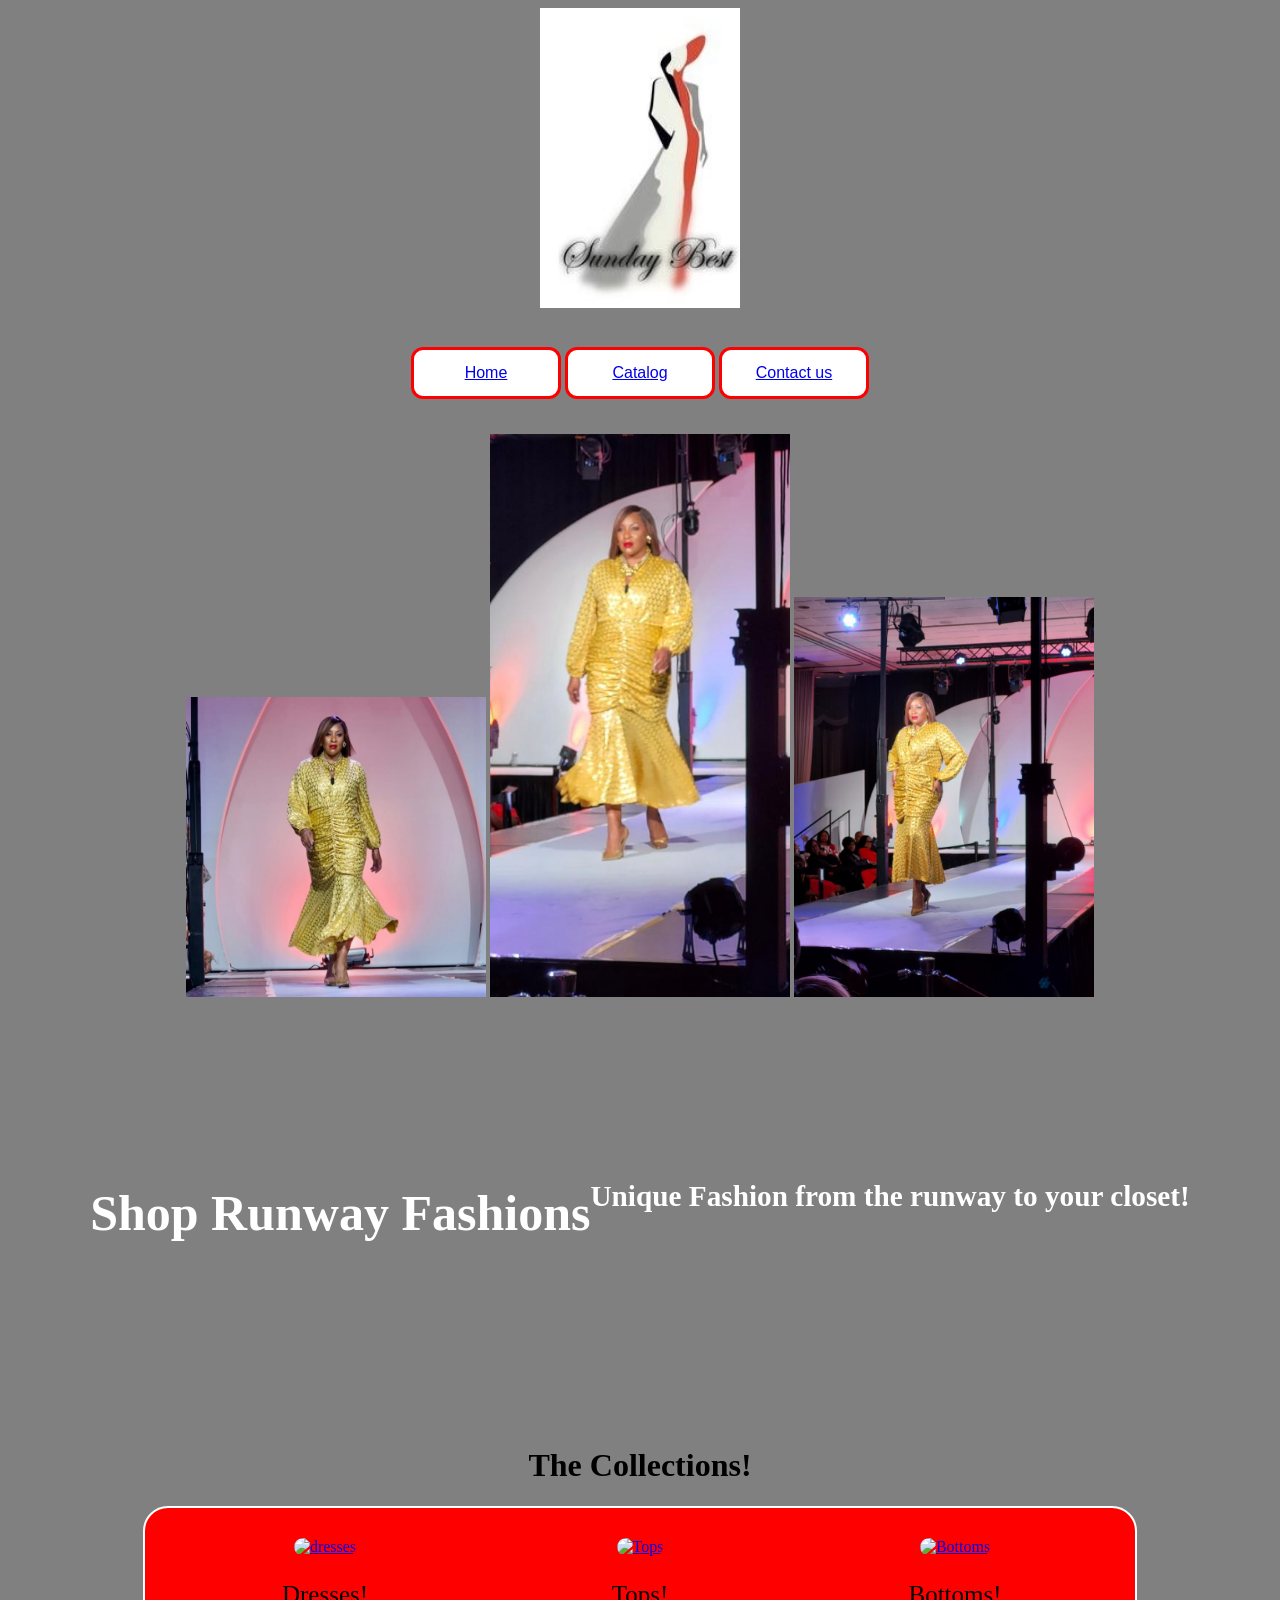
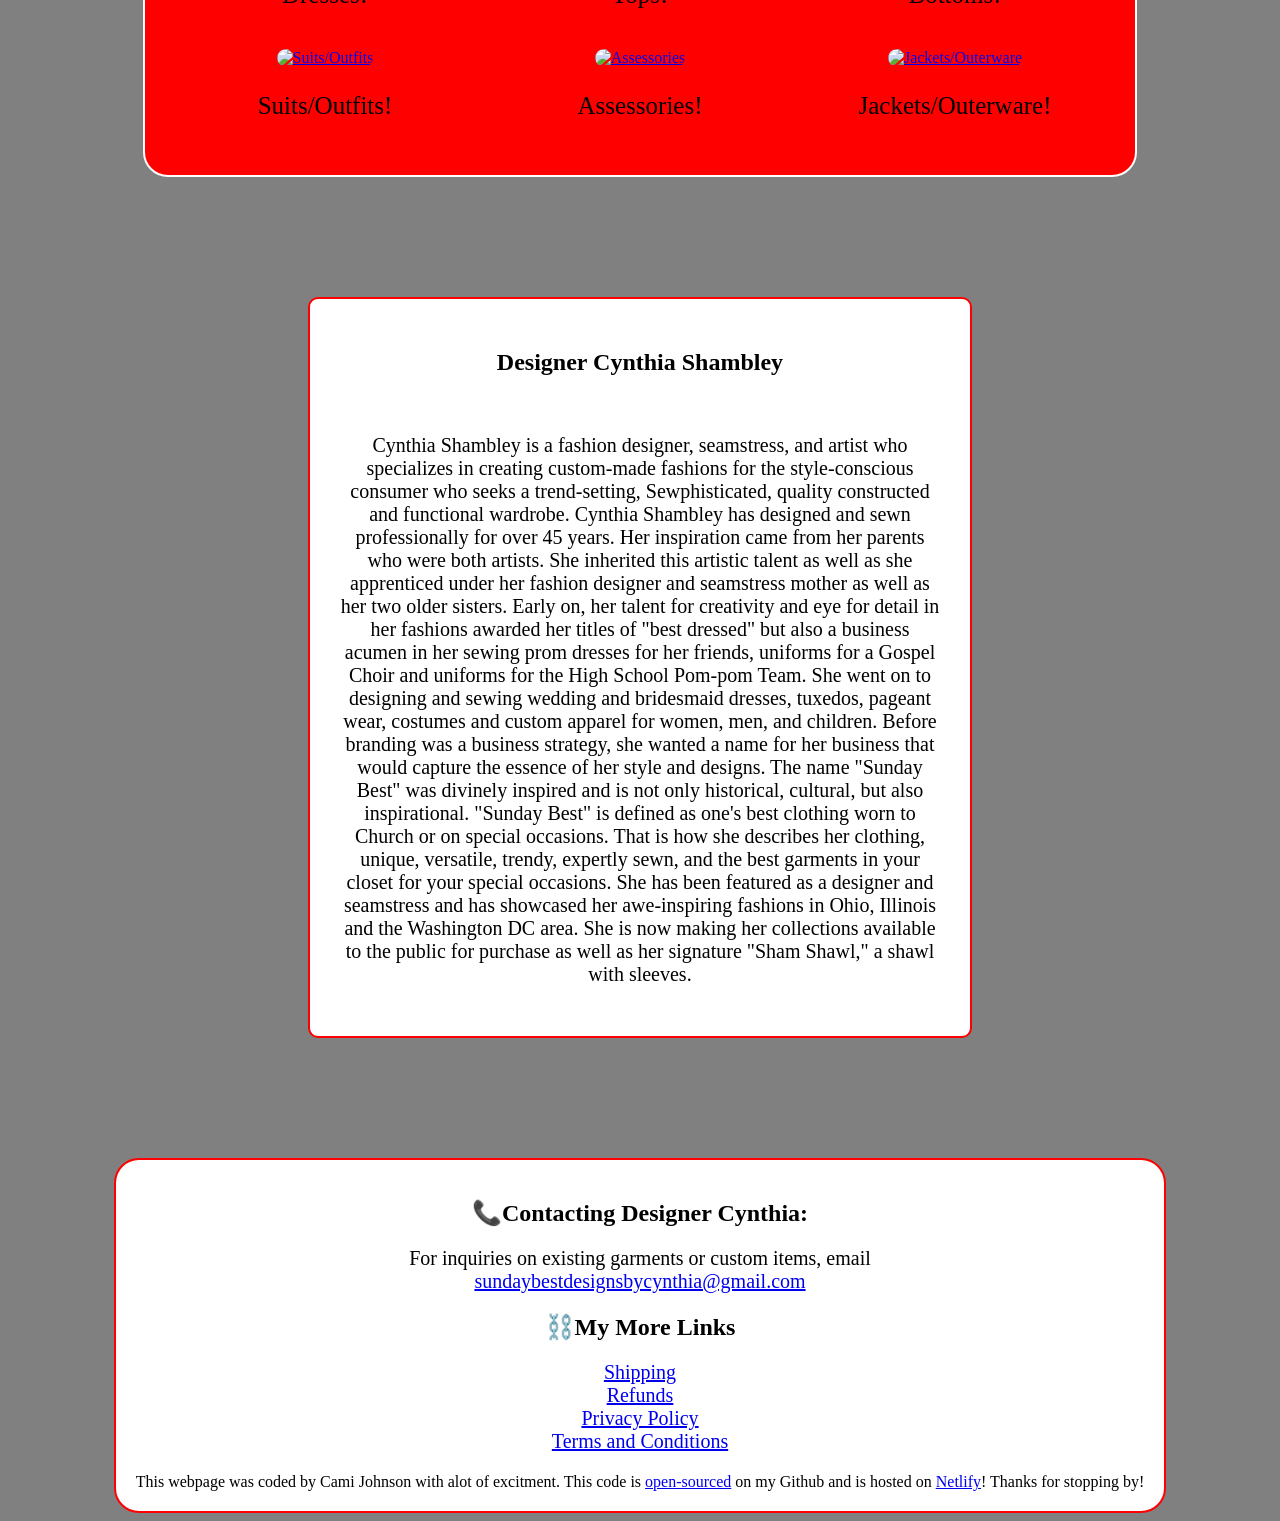
==== index.html @ 49f73963 "added the logo" ====
<!DOCTYPE html>
<html lang="en">
  <head>
    <meta charset="UTF-8" />
    <meta name="viewport" content="width=device-width, initial-scale=1.0" />
    <link rel="stylesheet" href="style.css" />
    <title>Sundaybest-Designs</title>
  </head>

  <body>
    <div class="sundaybest-logo">
      <img
        src="images/moms_logo.v2_180x.avif"
        width="200"
        height="300"
        alt=""
      />
    </div>

    <div class="navigation-links">
      <span>
        <button>
          <a href="index.html"> Home </a>
        </button>
      </span>
      <span>
        <button>
          <a href="catalog.html"> Catalog </a>
        </button>
      </span>
      <span>
        <button>
          <a href="contact.html"> Contact us </a>
        </button>
      </span>
    </div>

    <div class="runway-model-banner">
      <span>
        <img src="images/model strunt.jpg" width="300" alt="" />
      </span>

      <span>
        <img src="images/model walk.jpg" width="300" alt="" />
      </span>

      <span>
        <img src="images/model pose.jpg" width="300" alt="" />
      </span>
    </div>

    <div class="spinner-animation">
      <div class="title-container">
        <h1>Shop Runway Fashions</h1>
        <h3>Unique Fashion from the runway to your closet!</h3>
      </div>
    </div>

    <h1>The Collections!</h1>
    <div class="collection-grid">
      <div>
        <a
          href="https://sundaybest-designs.com/collections/dresses"
          target="_blank"
        >
          <img
            class="dresses-photo"
            src="https://lh5.googleusercontent.com/vrlHdArKuoJOw4sLBRyLbAcJvaoRGS1hWgCiaDA17js2snJZBH1ZKiAZssds6WNr0CrgW-sQWpG9-AQIL3qf0Y1-VuJG9tPrJAR0jM7iLiAJVho3f1tWhP54C5SMD5dGL0KS3aN6v5KUyizzpA?odnHeight=117&odnWidth=117&odnBg=FFFFFF"
            alt="dresses"
          />
        </a>
        <p>Dresses!</p>
      </div>

      <div>
        <a
          href="https://sundaybest-designs.com/collections/tops"
          target="_blank"
        >
          <img
            class="tops-photo"
            src="https://lh7-rt.googleusercontent.com/docsz/AD_4nXeapt3f8KxnonX0jPwqp5jLEX0QTqxjPG6VAtZYmKfZz-yvkYqZhVYXFcKB7X4j-Zl5PEkNfISlCO0DOfP2mu6eOTLtEShnIFRElZ5qwg94P5HnZxbD4YpJxO6UHXPrt5eBA-BCzG076aMMemySBs7HmBkG?key=wtYAWJNlfLqWseh4dhG8wA"
            alt="Tops"
          />
        </a>
        <p>Tops!</p>
      </div>

      <div>
        <a
          href="https://sundaybest-designs.com/collections/bottoms"
          target="_blank"
        >
          <img
            class="buttoms-photo"
            src="https://img-s-msn-com.akamaized.net/tenant/amp/entityid/AA1PSq1R.img?w=800&h=415&q=60&m=2&f=jpg"
            alt="Bottoms"
          />
        </a>
        <p>Bottoms!</p>
      </div>

      <div>
        <a
          href="https://sundaybest-designs.com/collections/suits"
          target="_blank"
        >
          <img
            class="outfits-photo"
            src="https://lh7-rt.googleusercontent.com/docsz/AD_4nXc7kT2COENiyrT2JAec8CfWhVinVBXoWGS6KaUpYrpblBunziwR6IQxjMLYueoGrEqV2CC4vvlkiYWsjKM-l72PykiyX1nvUvV0dvYhzYDGuakPgNLlYC8BL1AQmaRehnSjZZFJ?key=fTWGLK-3QX4T9ZIPXeoIpWJQ"
            alt="Suits/Outfits"
          />
        </a>
        <p>Suits/Outfits!</p>
      </div>

      <div>
        <a
          href="https://sundaybest-designs.com/collections/assessories"
          target="_blank"
        >
          <img
            class="assessories-photo"
            src="https://parade.com/.image/c_fill,w_1200,h_900,g_faces:center/MjAzNjk5OTcxMDYzNjIxNDA4/hair-accessories-for-women-over-50-according-to-stylists.jpg"
            alt="Assessories"
          />
        </a>
        <p>Assessories!</p>
      </div>

      <div>
        <a
          href="https://sundaybest-designs.com/collections/jackets-outerwear"
          target="_blank"
        >
          <img
            class="outerware-photo"
            src="https://cdn.sixtyandme.com/wp-content/uploads/2022/12/Classic-French-Terry-Quilted-Jacket.png"
            alt="Jackets/Outerware"
          />
        </a>
        <p>Jackets/Outerware!</p>
      </div>
    </div>

    <div class="intro-message">
      <div class="container">
        <h2 class="brief-discription">Designer Cynthia Shambley</h2>
        <img
          src="https://sundaybest-designs.com/cdn/shop/files/IMG_0223_540x.JPG?v=1615925984"
          alt=""
        />

        <p>
          Cynthia Shambley is a fashion designer, seamstress, and artist who
          specializes in creating custom-made fashions for the style-conscious
          consumer who seeks a trend-setting, Sewphisticated, quality
          constructed and functional wardrobe. Cynthia Shambley has designed and
          sewn professionally for over 45 years. Her inspiration came from her
          parents who were both artists. She inherited this artistic talent as
          well as she apprenticed under her fashion designer and seamstress
          mother as well as her two older sisters. Early on, her talent for
          creativity and eye for detail in her fashions awarded her titles of
          "best dressed" but also a business acumen in her sewing prom dresses
          for her friends, uniforms for a Gospel Choir and uniforms for the High
          School Pom-pom Team. She went on to designing and sewing wedding and
          bridesmaid dresses, tuxedos, pageant wear, costumes and custom apparel
          for women, men, and children. Before branding was a business strategy,
          she wanted a name for her business that would capture the essence of
          her style and designs. The name "Sunday Best" was divinely inspired
          and is not only historical, cultural, but also inspirational. "Sunday
          Best" is defined as one's best clothing worn to Church or on special
          occasions. That is how she describes her clothing, unique, versatile,
          trendy, expertly sewn, and the best garments in your closet for your
          special occasions. She has been featured as a designer and seamstress
          and has showcased her awe-inspiring fashions in Ohio, Illinois and the
          Washington DC area. She is now making her collections available to the
          public for purchase as well as her signature "Sham Shawl," a shawl
          with sleeves.
        </p>
      </div>
    </div>

    <div class="contact-stuff">
      <h2>📞Contacting Designer Cynthia:</h2>
      <p>
        For inquiries on existing garments or custom items, email

        <br />

        <a href="mailto:sundaybestdesignsbycynthia@gmail.com">
          sundaybestdesignsbycynthia@gmail.com
        </a>
      </p>
      <h2>⛓️My More Links</h2>
      <p>
        <a href="shipping.html" target="_blank"> Shipping </a>
        <br />
        <a
          href="https://sundaybest-designs.com/policies/refund-policy"
          target="_blank"
        >
          Refunds
        </a>
        <br />
        <a
          href="https://sundaybest-designs.com/policies/privacy-policy"
          target="_blank"
        >
          Privacy Policy
        </a>
        <br />
        <a
          href="https://sundaybest-designs.com/policies/terms-of-service"
          target="_blank"
        >
          Terms and Conditions
        </a>
      </p>

      <footer>
        This webpage was coded by Cami Johnson with alot of excitment. This code
        is
        <a href="https://github.com/Cami95" target="_blank">open-sourced</a> on
        my Github and is hosted on
        <a href="https://thetailorsvillage.netlify.app/" target="_blank"
          >Netlify</a
        >! Thanks for stopping by!
      </footer>
    </div>
  </body>
</html>
---- style.css ----
body {
    display: grid;
    place-items: center;
    background: grey;
    
}









.dresses-photo{
    border-radius: 10px;
    transition: all 150ms ease-in-out;
}

.dresses-photo:hover {
    opacity: 0.7;
    
}

.tops-photo{
    border-radius: 10px;
    transition: all 150ms ease-in-out;
}

.tops-photo:hover{
    opacity: 0.7;
    
}

.buttoms-photo{
    border-radius: 10px;
    transition: all 150ms ease-in-out;
}

.buttoms-photo:hover{
    opacity: 0.7;

}

.outfits-photo{
    border-radius: 10px;
    transition: all 150ms ease-in-out;
}

.outfits-photo:hover{
    opacity: 0.7;
}

.assessories-photo{
    border-radius: 10px;
    transition: all 150ms ease-in-out;
}

.assessories-photo:hover{
    opacity: 0.7;
}

.outerware-photo{
    border-radius: 10px;
    transition: all 150ms ease-in-out;
}

.outerware-photo:hover{
    opacity: 0.7;
}

.navigation-links {
    
    padding: 35px;

}




button{
    background-color: white;
    border: 3px solid red;
    border-radius: 12px;
    padding: 14px 24px;
    width: 150px;
    font-size: 16px;

}



.title-container {
     display: flex;
    justify-content: space-evenly;
    background-image: url("https://assets.vogue.com/photos/5f74f7d208fdcc6598c7bb75/master/w_2560%2Cc_limit/_CIK0894.jpg"), url("blob: https: //outlook.live.com/75fb6fba-7d29-4aab-acd1-badf963e0851");
    background-size: cover;
    margin: 120px auto;
    max-width: 2000px;
    border-radius: 10px;
    padding: 30px 60px 30px;
    color: white;
    text-align: center;
    font-size: 25px;
    
}
   

@keyframes spin {
    0% {
        transform: rotate(0deg);
    }
    100% {
        transform: rotate(360deg);
    }
}

.spinner-animation{
    border-radius: 100%;
    animation: spin 1s linear ;
}



.collection-grid {
    display: grid;
    text-align: center;
    background-color: red;
    padding: 30px;
    border: 2px solid white;
    border-radius: 25px;
    grid-template-columns: 300px 300px 300px;
    grid-gap: 15px;
}

h1 {
    text-align: center;
}

.collection-grid img {
    width: 300px;
}

.collection-grid p {
    font-size: 25px;
}



.container {
    text-align: center;
    margin: 120px auto;
    max-width: 600px;
    background-color: white;
    border: 2px solid red;
    border-radius: 10px;
    padding: 30px;
}


p {
    font-size: 20px;
}

.contact-stuff {
    text-align: center;
    background-color: white;
    border: 2px solid red;
    padding: 20px;
    border-radius: 25px;
}

footer {
    text-align: center;
    
}
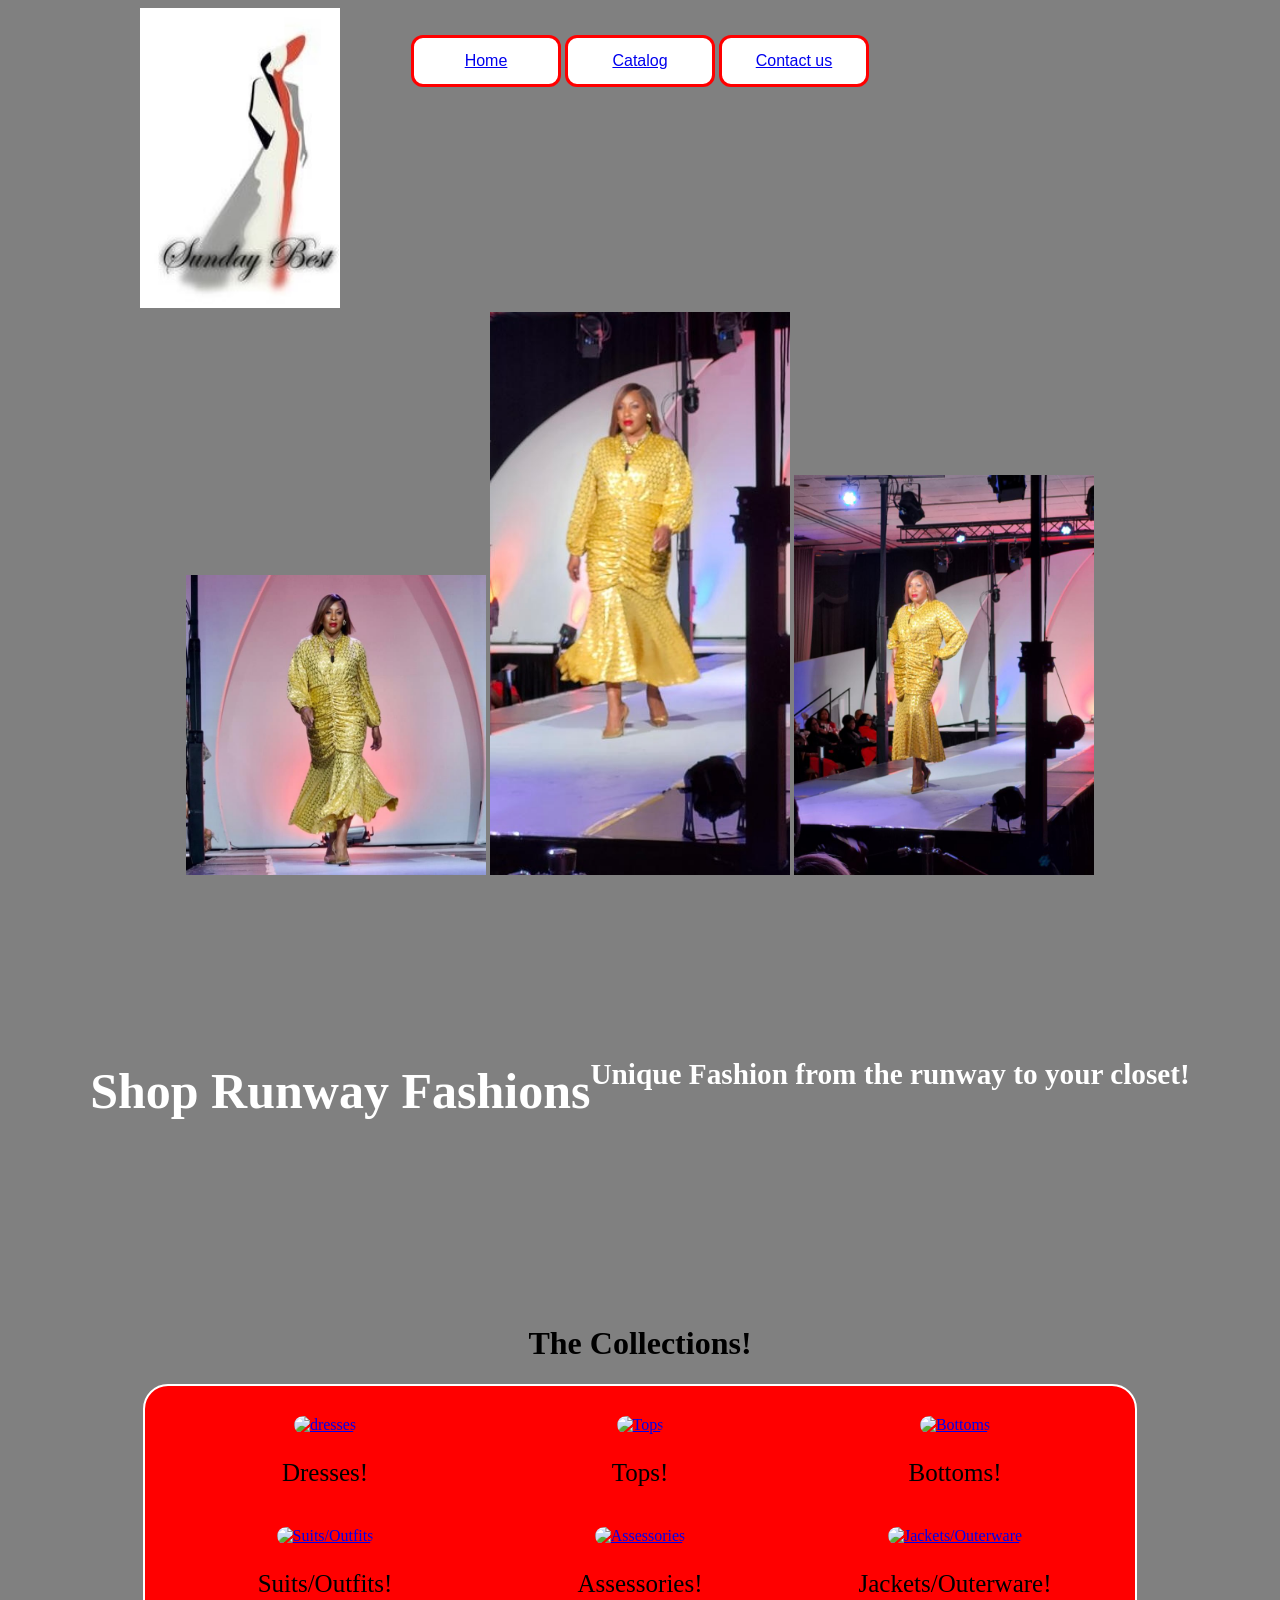
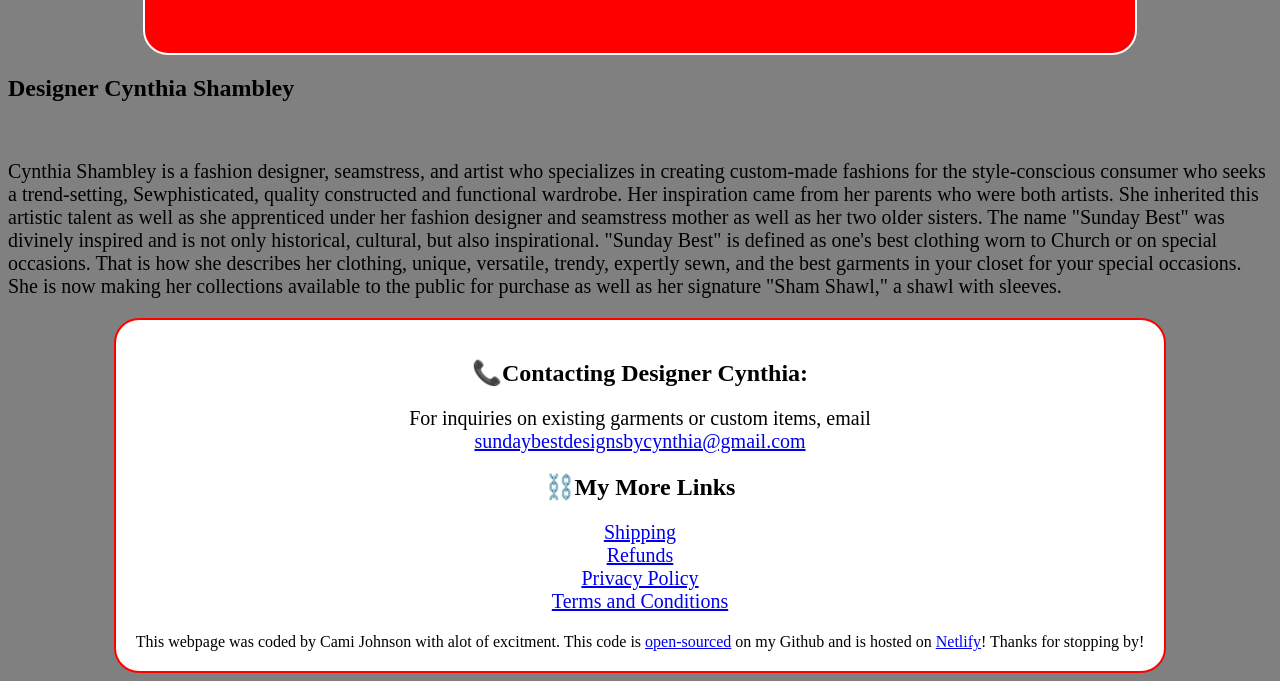
==== commit af9deb49: "updated html and css positioning" ====
--- a/index.html
+++ b/index.html
@@ -143,40 +143,31 @@
       </div>
     </div>
 
-    <div class="intro-message">
-      <div class="container">
-        <h2 class="brief-discription">Designer Cynthia Shambley</h2>
+    <div class="main-bio">
+      <h2 class="brief-discription">Designer Cynthia Shambley</h2>
+      <div>
         <img
           src="https://sundaybest-designs.com/cdn/shop/files/IMG_0223_540x.JPG?v=1615925984"
           alt=""
         />
-
+      </div>
+
+      <div>
         <p>
           Cynthia Shambley is a fashion designer, seamstress, and artist who
           specializes in creating custom-made fashions for the style-conscious
           consumer who seeks a trend-setting, Sewphisticated, quality
-          constructed and functional wardrobe. Cynthia Shambley has designed and
-          sewn professionally for over 45 years. Her inspiration came from her
+          constructed and functional wardrobe. Her inspiration came from her
           parents who were both artists. She inherited this artistic talent as
           well as she apprenticed under her fashion designer and seamstress
-          mother as well as her two older sisters. Early on, her talent for
-          creativity and eye for detail in her fashions awarded her titles of
-          "best dressed" but also a business acumen in her sewing prom dresses
-          for her friends, uniforms for a Gospel Choir and uniforms for the High
-          School Pom-pom Team. She went on to designing and sewing wedding and
-          bridesmaid dresses, tuxedos, pageant wear, costumes and custom apparel
-          for women, men, and children. Before branding was a business strategy,
-          she wanted a name for her business that would capture the essence of
-          her style and designs. The name "Sunday Best" was divinely inspired
-          and is not only historical, cultural, but also inspirational. "Sunday
-          Best" is defined as one's best clothing worn to Church or on special
-          occasions. That is how she describes her clothing, unique, versatile,
-          trendy, expertly sewn, and the best garments in your closet for your
-          special occasions. She has been featured as a designer and seamstress
-          and has showcased her awe-inspiring fashions in Ohio, Illinois and the
-          Washington DC area. She is now making her collections available to the
-          public for purchase as well as her signature "Sham Shawl," a shawl
-          with sleeves.
+          mother as well as her two older sisters. The name "Sunday Best" was
+          divinely inspired and is not only historical, cultural, but also
+          inspirational. "Sunday Best" is defined as one's best clothing worn to
+          Church or on special occasions. That is how she describes her
+          clothing, unique, versatile, trendy, expertly sewn, and the best
+          garments in your closet for your special occasions. She is now making
+          her collections available to the public for purchase as well as her
+          signature "Sham Shawl," a shawl with sleeves.
         </p>
       </div>
     </div>
--- a/style.css
+++ b/style.css
@@ -6,12 +6,10 @@
 }
 
 
-
-
-
-
-
-
+.sundaybest-logo{
+    width: 1000px;
+    
+}
 
 .dresses-photo{
     border-radius: 10px;
@@ -71,9 +69,9 @@
 }
 
 .navigation-links {
-    
-    padding: 35px;
-
+    position: fixed;
+    top: 0;
+    padding: 35px 0;
 }
 
 
@@ -148,15 +146,22 @@
 
 
 
-.container {
-    text-align: center;
-    margin: 120px auto;
-    max-width: 600px;
-    background-color: white;
-    border: 2px solid red;
-    border-radius: 10px;
-    padding: 30px;
+.main-bio div {
+    display: flex;
+    flex-direction: column;
+    justify-content: space-evenly;
+    
+    
+    
 }
+
+.main-bio div{
+    display: inline;
+}
+
+
+
+
 
 
 p {
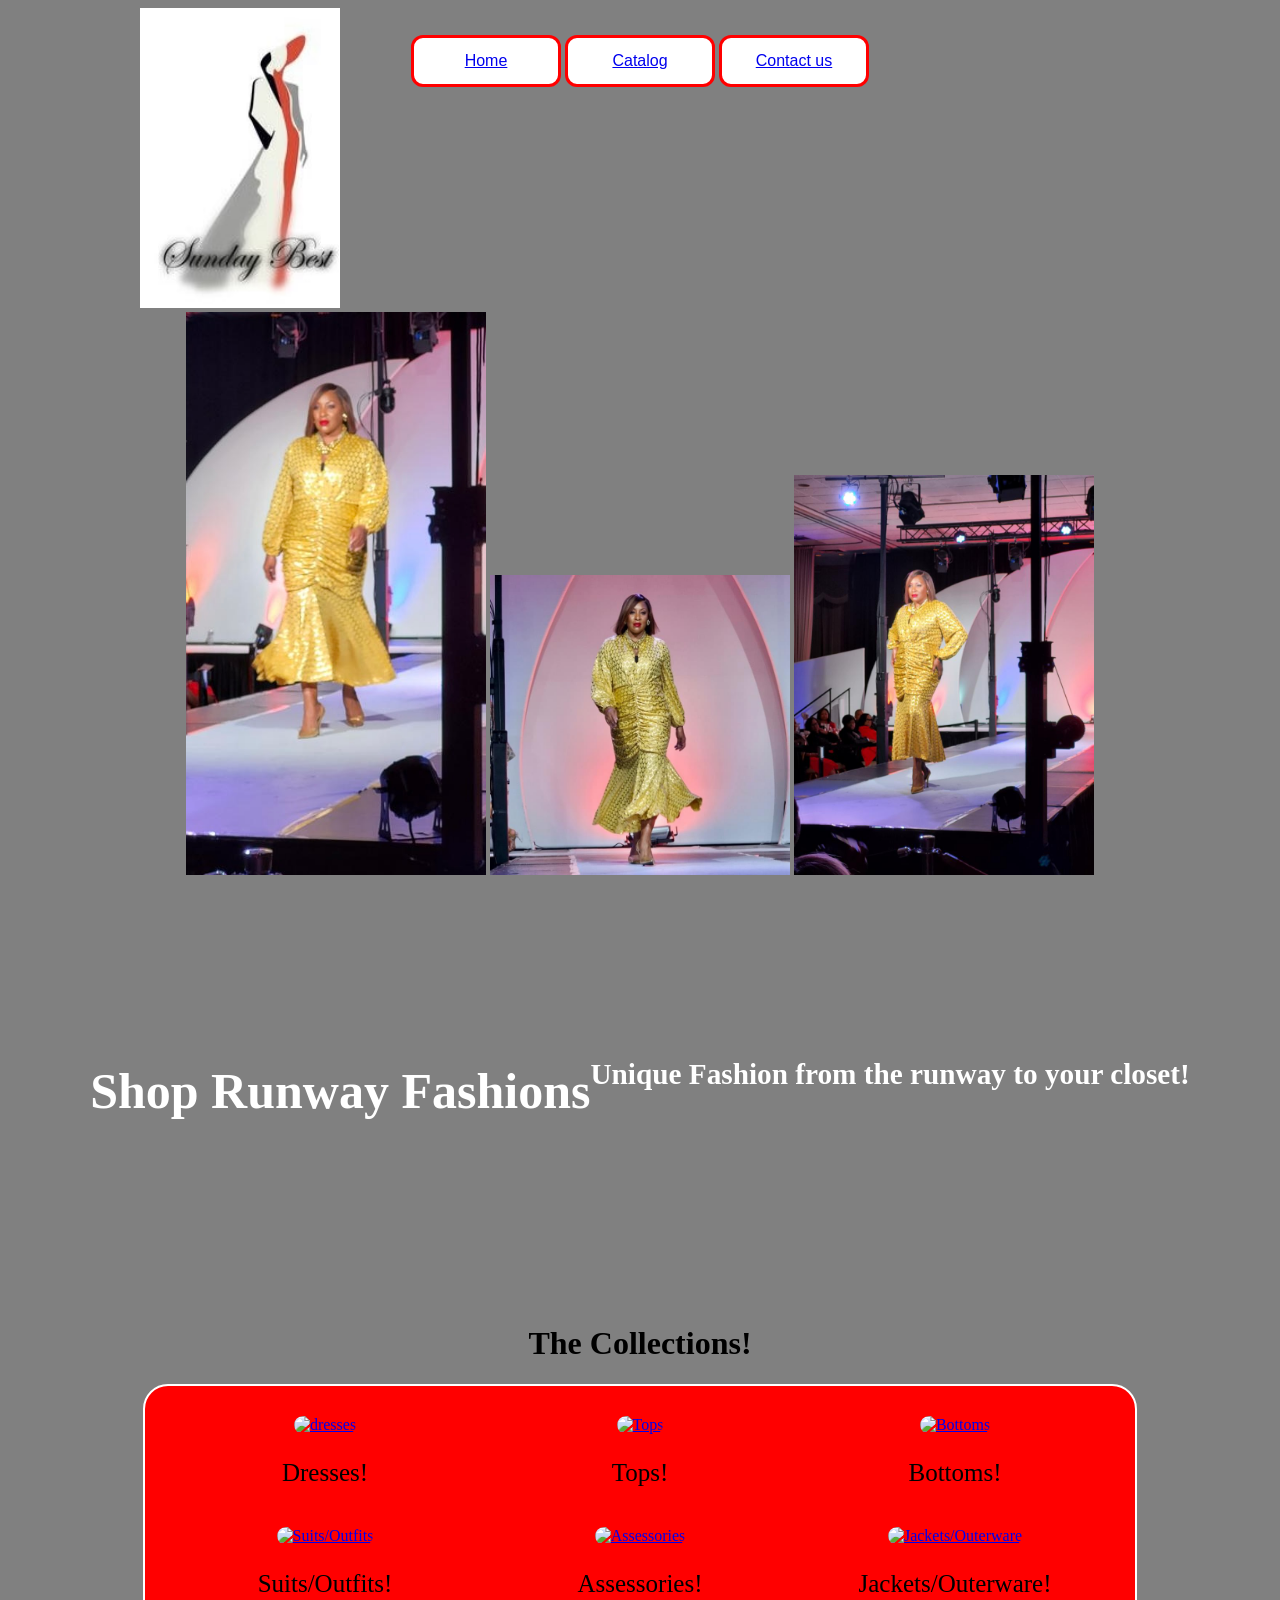
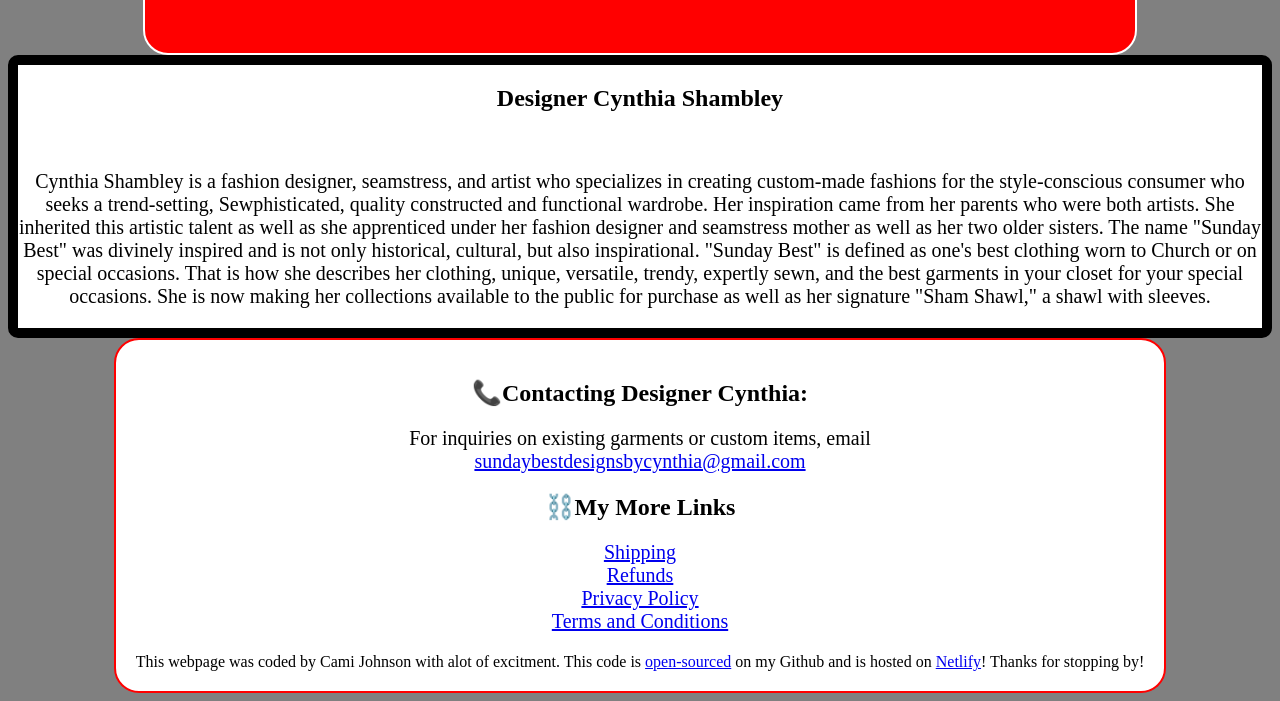
==== commit 68eb839c: "moved top model pictures around" ====
--- a/index.html
+++ b/index.html
@@ -37,11 +37,11 @@
 
     <div class="runway-model-banner">
       <span>
+        <img src="images/model walk.jpg" width="300" alt="" />
+      </span>
+
+      <span>
         <img src="images/model strunt.jpg" width="300" alt="" />
-      </span>
-
-      <span>
-        <img src="images/model walk.jpg" width="300" alt="" />
       </span>
 
       <span>
--- a/style.css
+++ b/style.css
@@ -146,17 +146,12 @@
 
 
 
-.main-bio div {
-    display: flex;
-    flex-direction: column;
-    justify-content: space-evenly;
+.main-bio{
+    text-align: center;
+    background-color: white;
+    border: 10px solid black;
+    border-radius: 10px;
     
-    
-    
-}
-
-.main-bio div{
-    display: inline;
 }
 
 
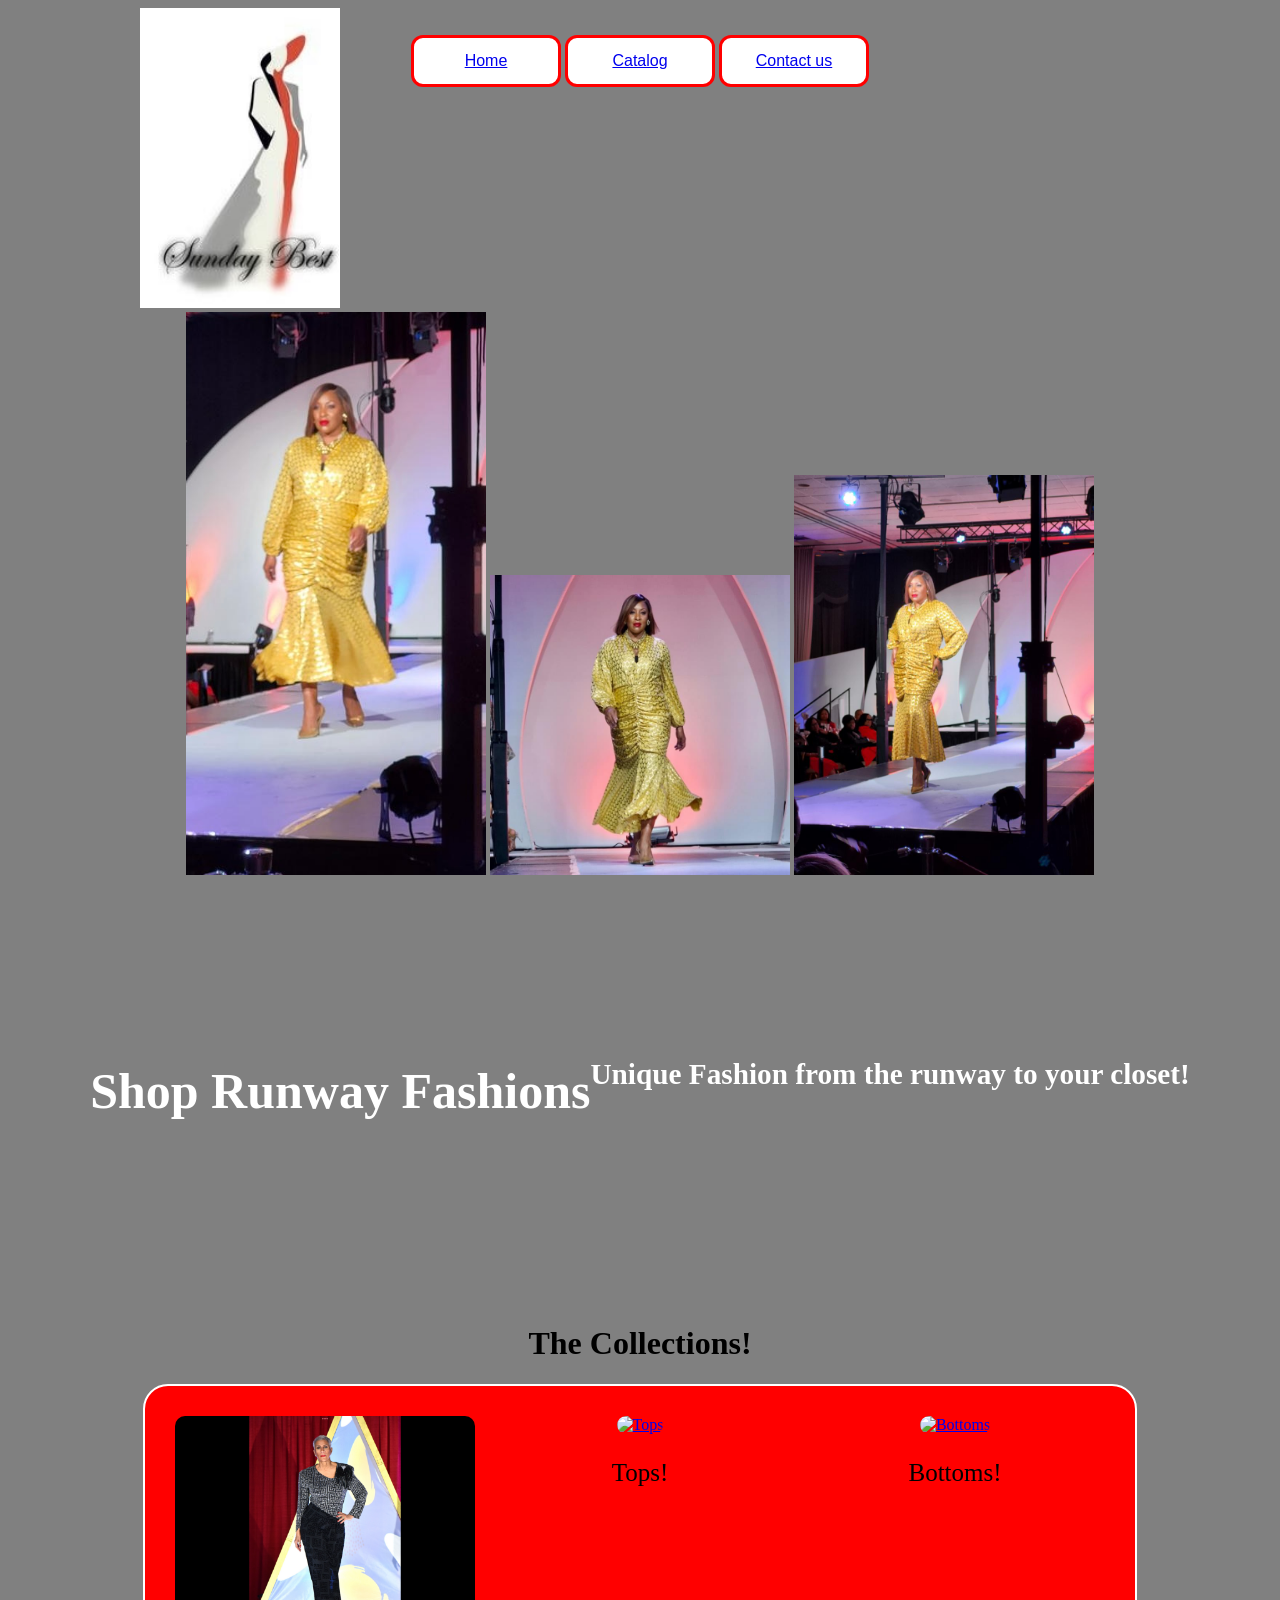
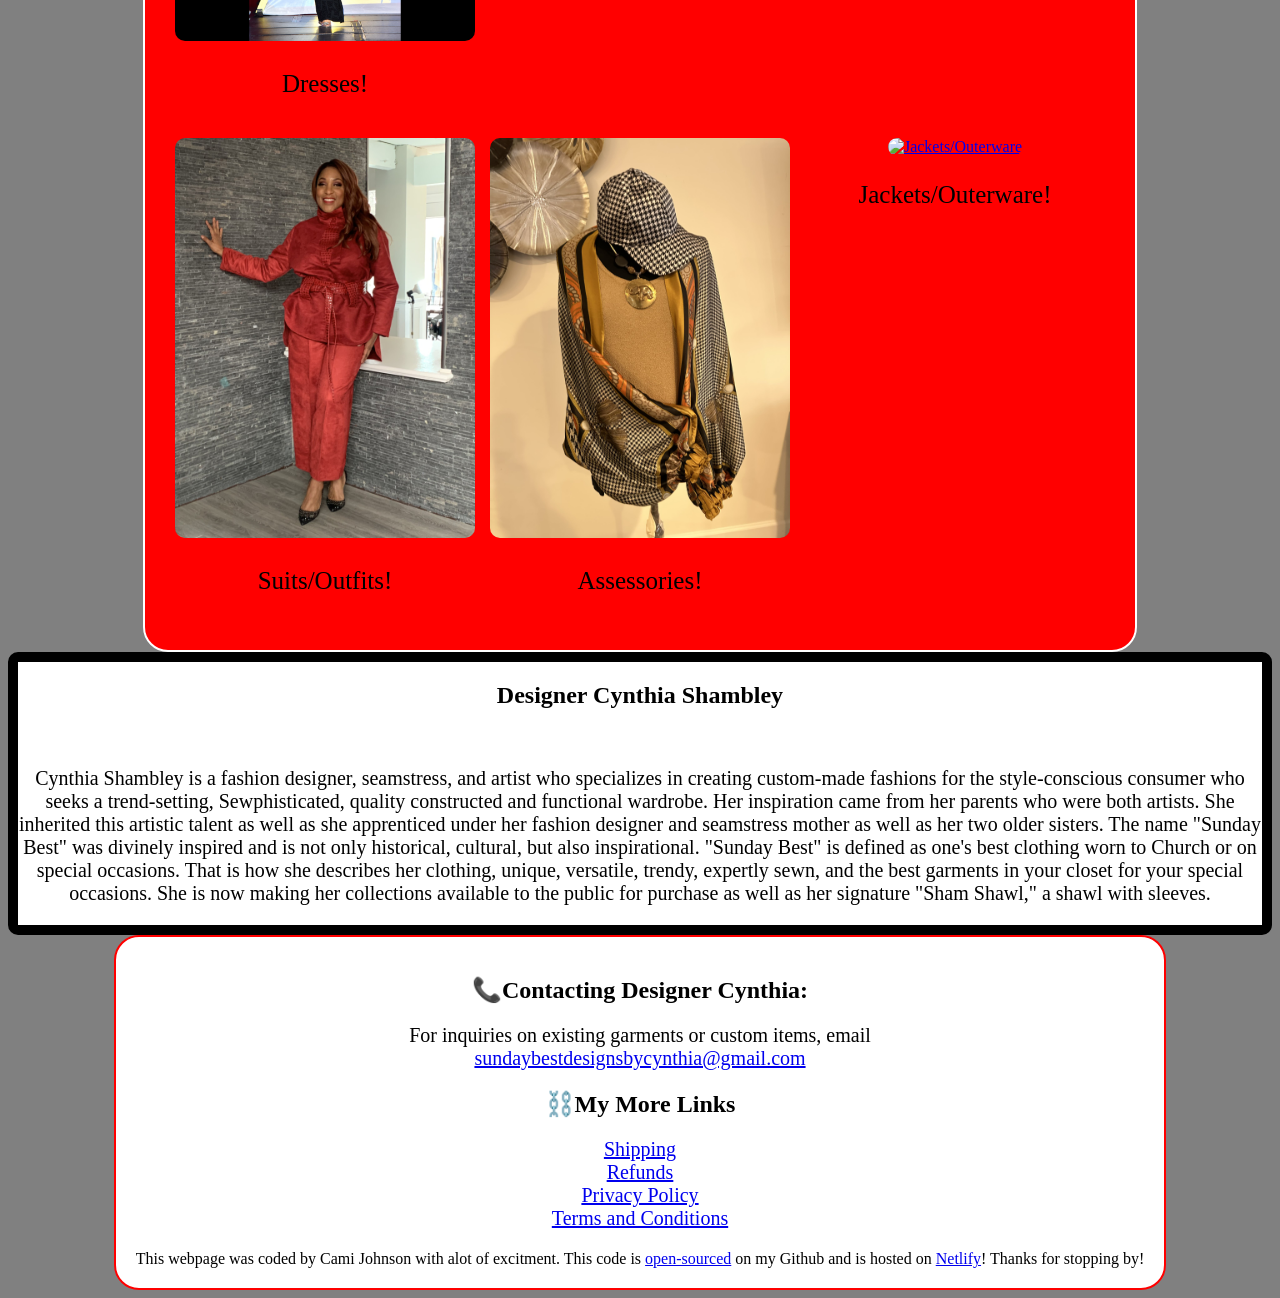
==== commit 02a42ac4: "added new photos to collections!" ====
--- a/index.html
+++ b/index.html
@@ -63,11 +63,7 @@
           href="https://sundaybest-designs.com/collections/dresses"
           target="_blank"
         >
-          <img
-            class="dresses-photo"
-            src="https://lh5.googleusercontent.com/vrlHdArKuoJOw4sLBRyLbAcJvaoRGS1hWgCiaDA17js2snJZBH1ZKiAZssds6WNr0CrgW-sQWpG9-AQIL3qf0Y1-VuJG9tPrJAR0jM7iLiAJVho3f1tWhP54C5SMD5dGL0KS3aN6v5KUyizzpA?odnHeight=117&odnWidth=117&odnBg=FFFFFF"
-            alt="dresses"
-          />
+          <img class="dresses-photo" src="images/dresses.png" alt="dresses" />
         </a>
         <p>Dresses!</p>
       </div>
@@ -107,7 +103,7 @@
         >
           <img
             class="outfits-photo"
-            src="https://lh7-rt.googleusercontent.com/docsz/AD_4nXc7kT2COENiyrT2JAec8CfWhVinVBXoWGS6KaUpYrpblBunziwR6IQxjMLYueoGrEqV2CC4vvlkiYWsjKM-l72PykiyX1nvUvV0dvYhzYDGuakPgNLlYC8BL1AQmaRehnSjZZFJ?key=fTWGLK-3QX4T9ZIPXeoIpWJQ"
+            src="images/outfits suits.jpg"
             alt="Suits/Outfits"
           />
         </a>
@@ -121,7 +117,7 @@
         >
           <img
             class="assessories-photo"
-            src="https://parade.com/.image/c_fill,w_1200,h_900,g_faces:center/MjAzNjk5OTcxMDYzNjIxNDA4/hair-accessories-for-women-over-50-according-to-stylists.jpg"
+            src="images/accessories.jpg"
             alt="Assessories"
           />
         </a>
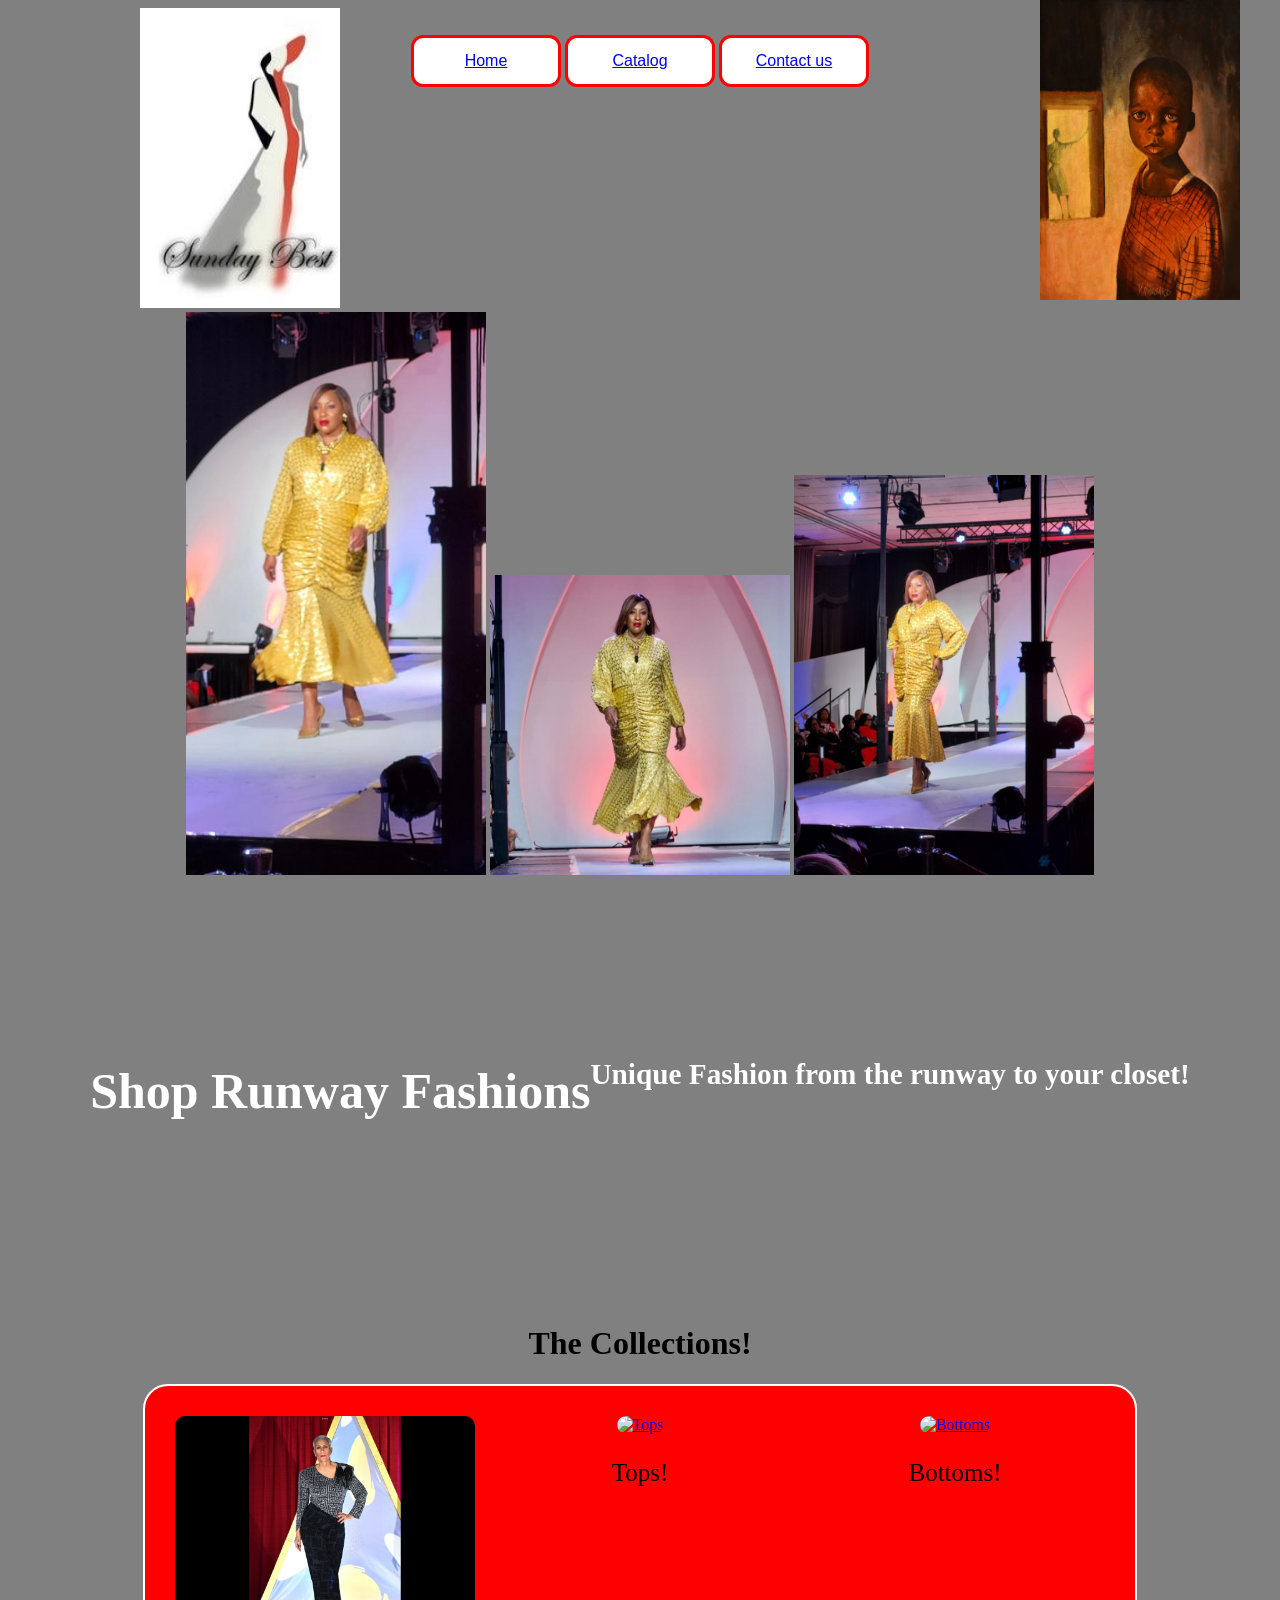
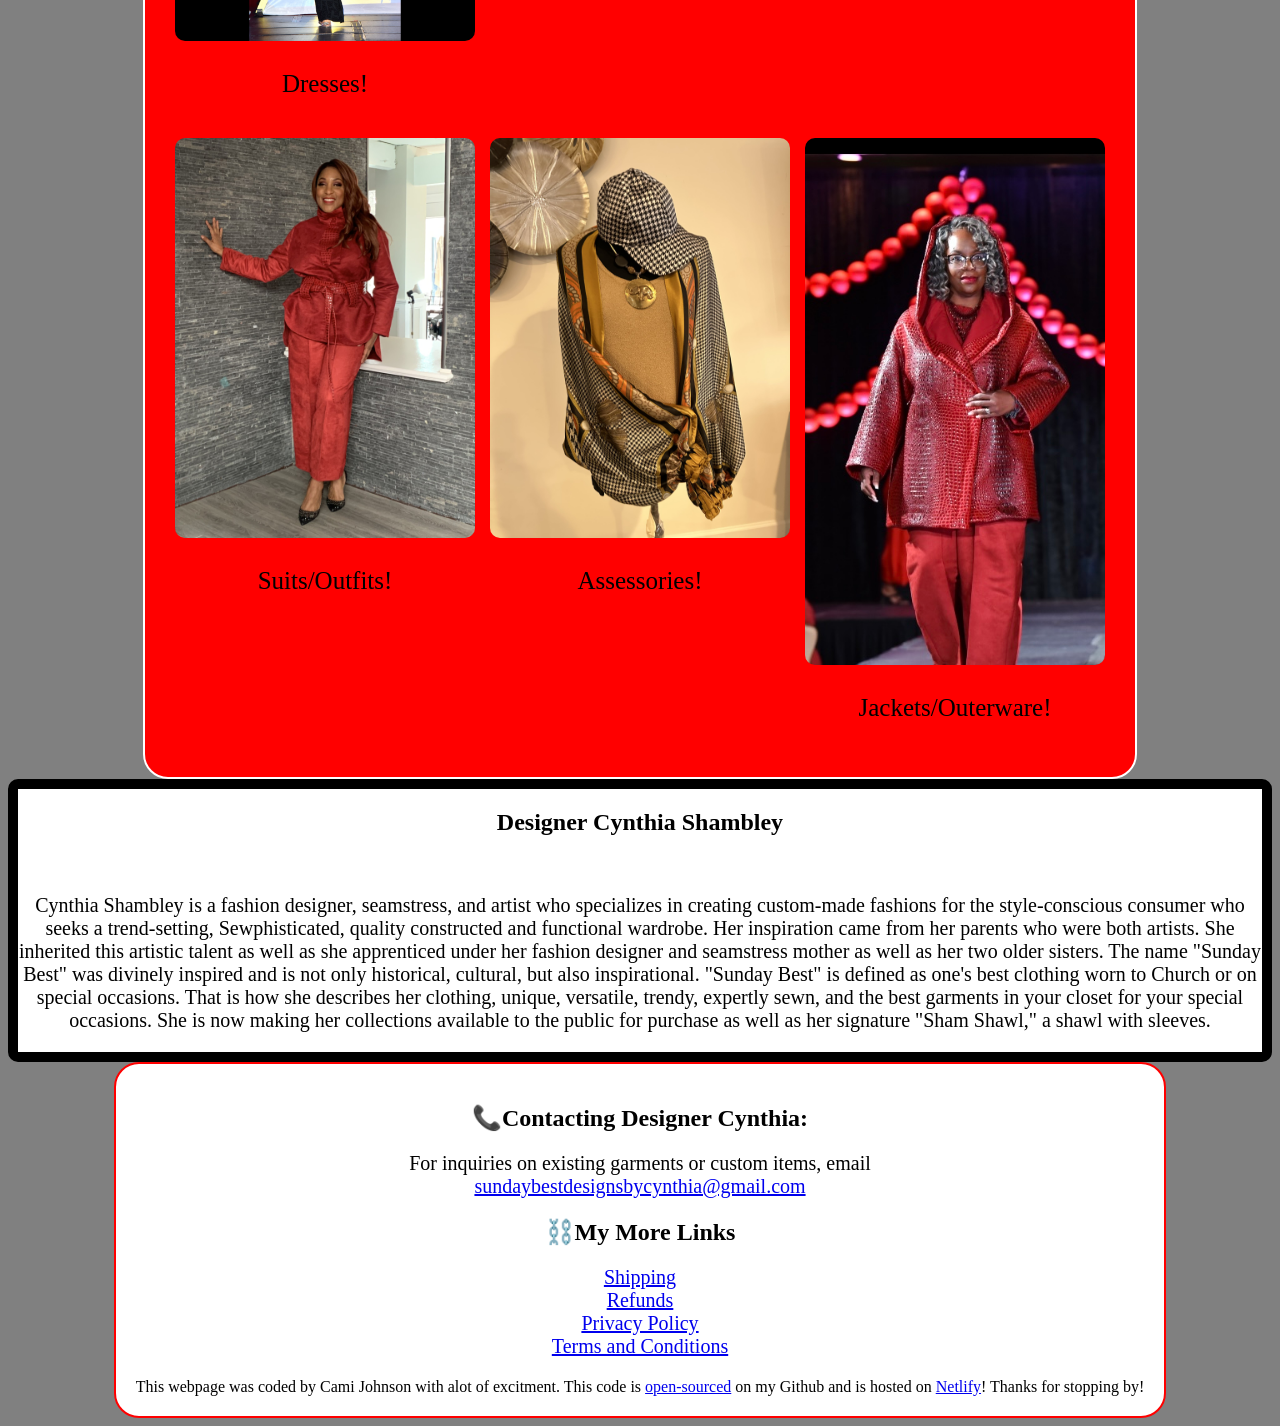
==== commit dcbb851a: "added a new file, photo, and a link. Also updated css." ====
--- a/index.html
+++ b/index.html
@@ -17,6 +17,12 @@
       />
     </div>
 
+    <div class="art-print">
+      <a href="prints.html">
+        <img src="images/art print.jpg" width="200" height="300" alt="" />
+      </a>
+    </div>
+
     <div class="navigation-links">
       <span>
         <button>
@@ -131,7 +137,7 @@
         >
           <img
             class="outerware-photo"
-            src="https://cdn.sixtyandme.com/wp-content/uploads/2022/12/Classic-French-Terry-Quilted-Jacket.png"
+            src="images/coats.jpg"
             alt="Jackets/Outerware"
           />
         </a>
--- a/style.css
+++ b/style.css
@@ -9,6 +9,12 @@
 .sundaybest-logo{
     width: 1000px;
     
+}
+
+.art-print{
+    position: absolute;
+    top: 0;
+    padding-left: 1000px;
 }
 
 .dresses-photo{
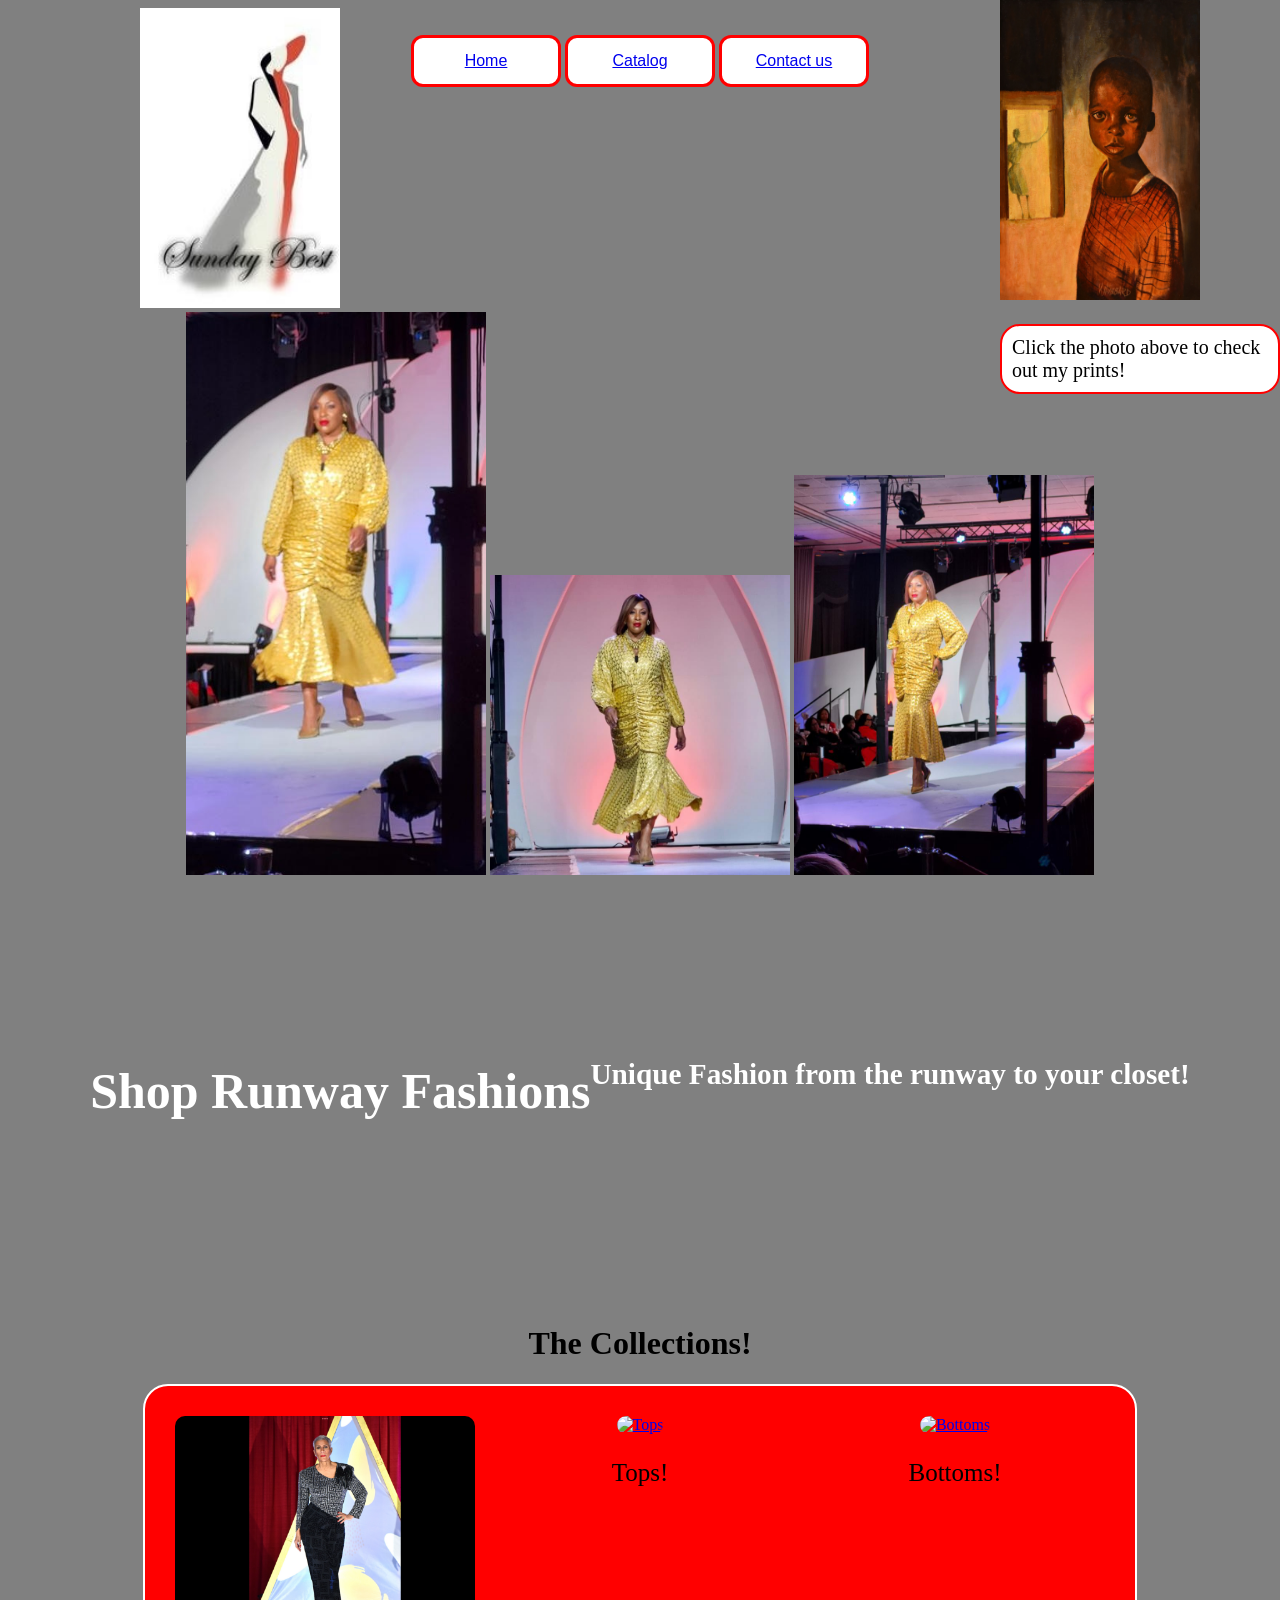
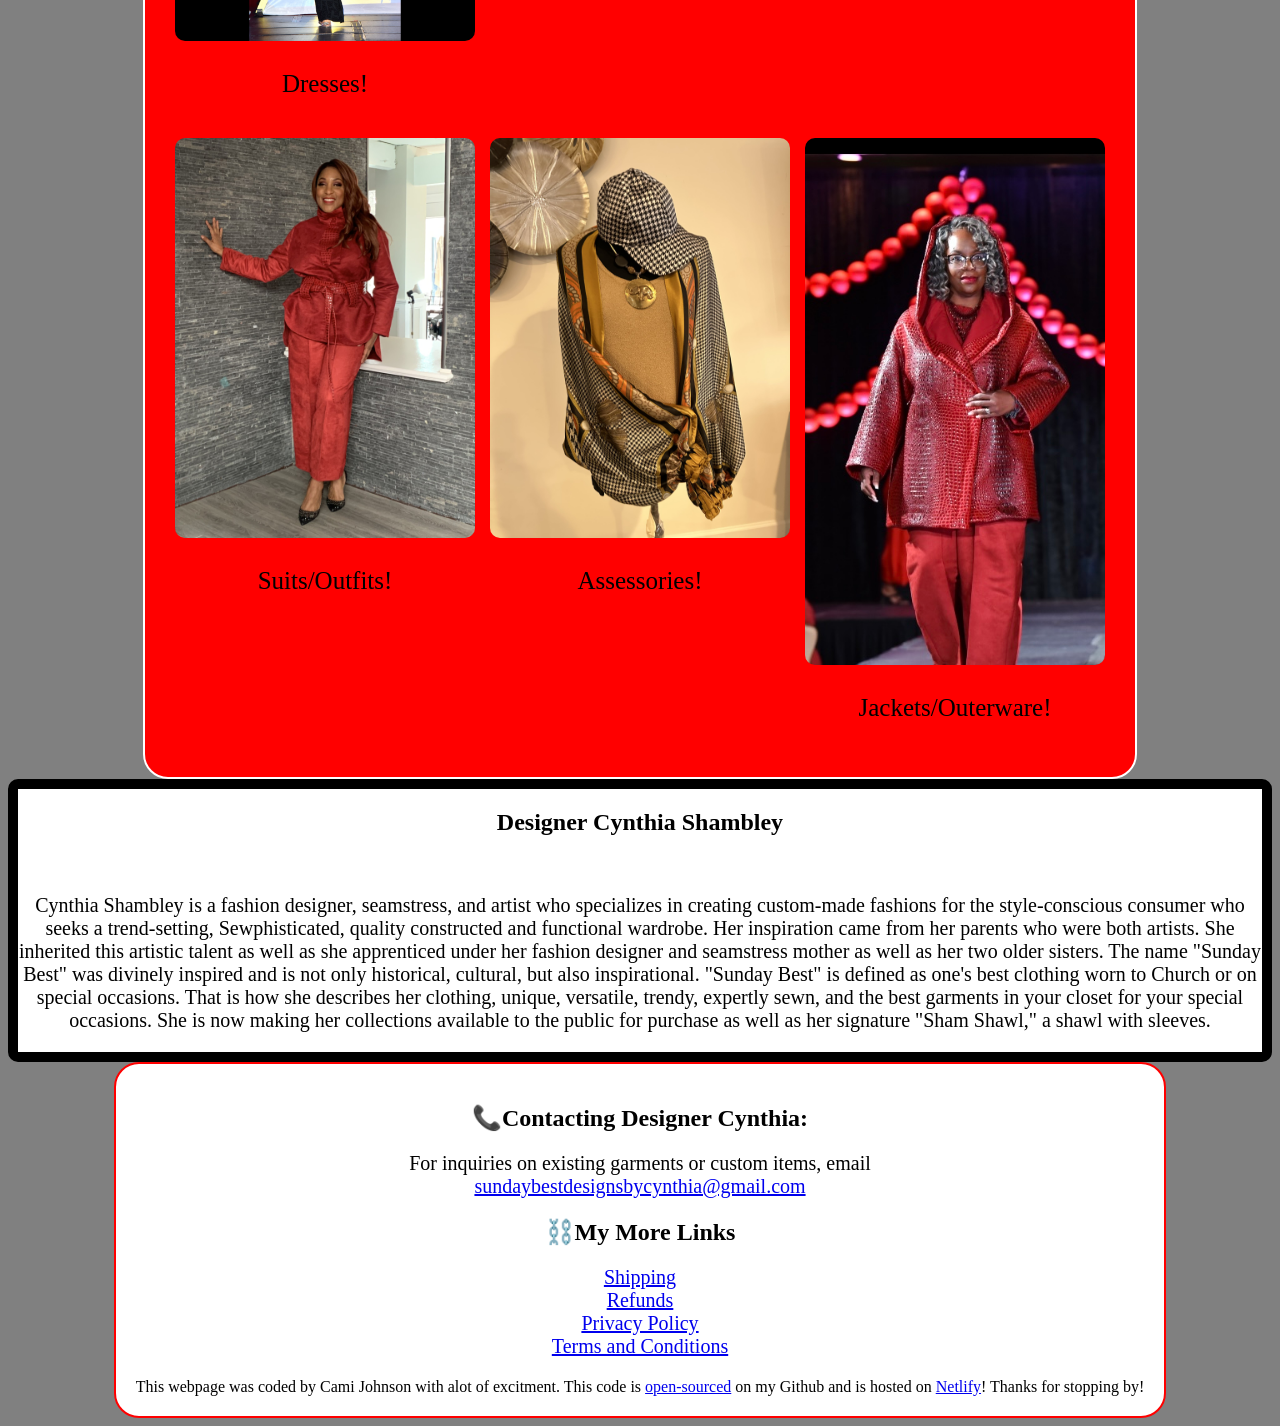
==== commit 9c5b0e1b: "updated html" ====
--- a/index.html
+++ b/index.html
@@ -21,6 +21,7 @@
       <a href="prints.html">
         <img src="images/art print.jpg" width="200" height="300" alt="" />
       </a>
+      <p>Click the photo above to check out my prints!</p>
     </div>
 
     <div class="navigation-links">
--- a/style.css
+++ b/style.css
@@ -15,6 +15,13 @@
     position: absolute;
     top: 0;
     padding-left: 1000px;
+}
+
+.art-print p {
+    background-color: white;
+    border: 2px solid red;
+    border-radius: 20px;
+    padding: 10px ;
 }
 
 .dresses-photo{
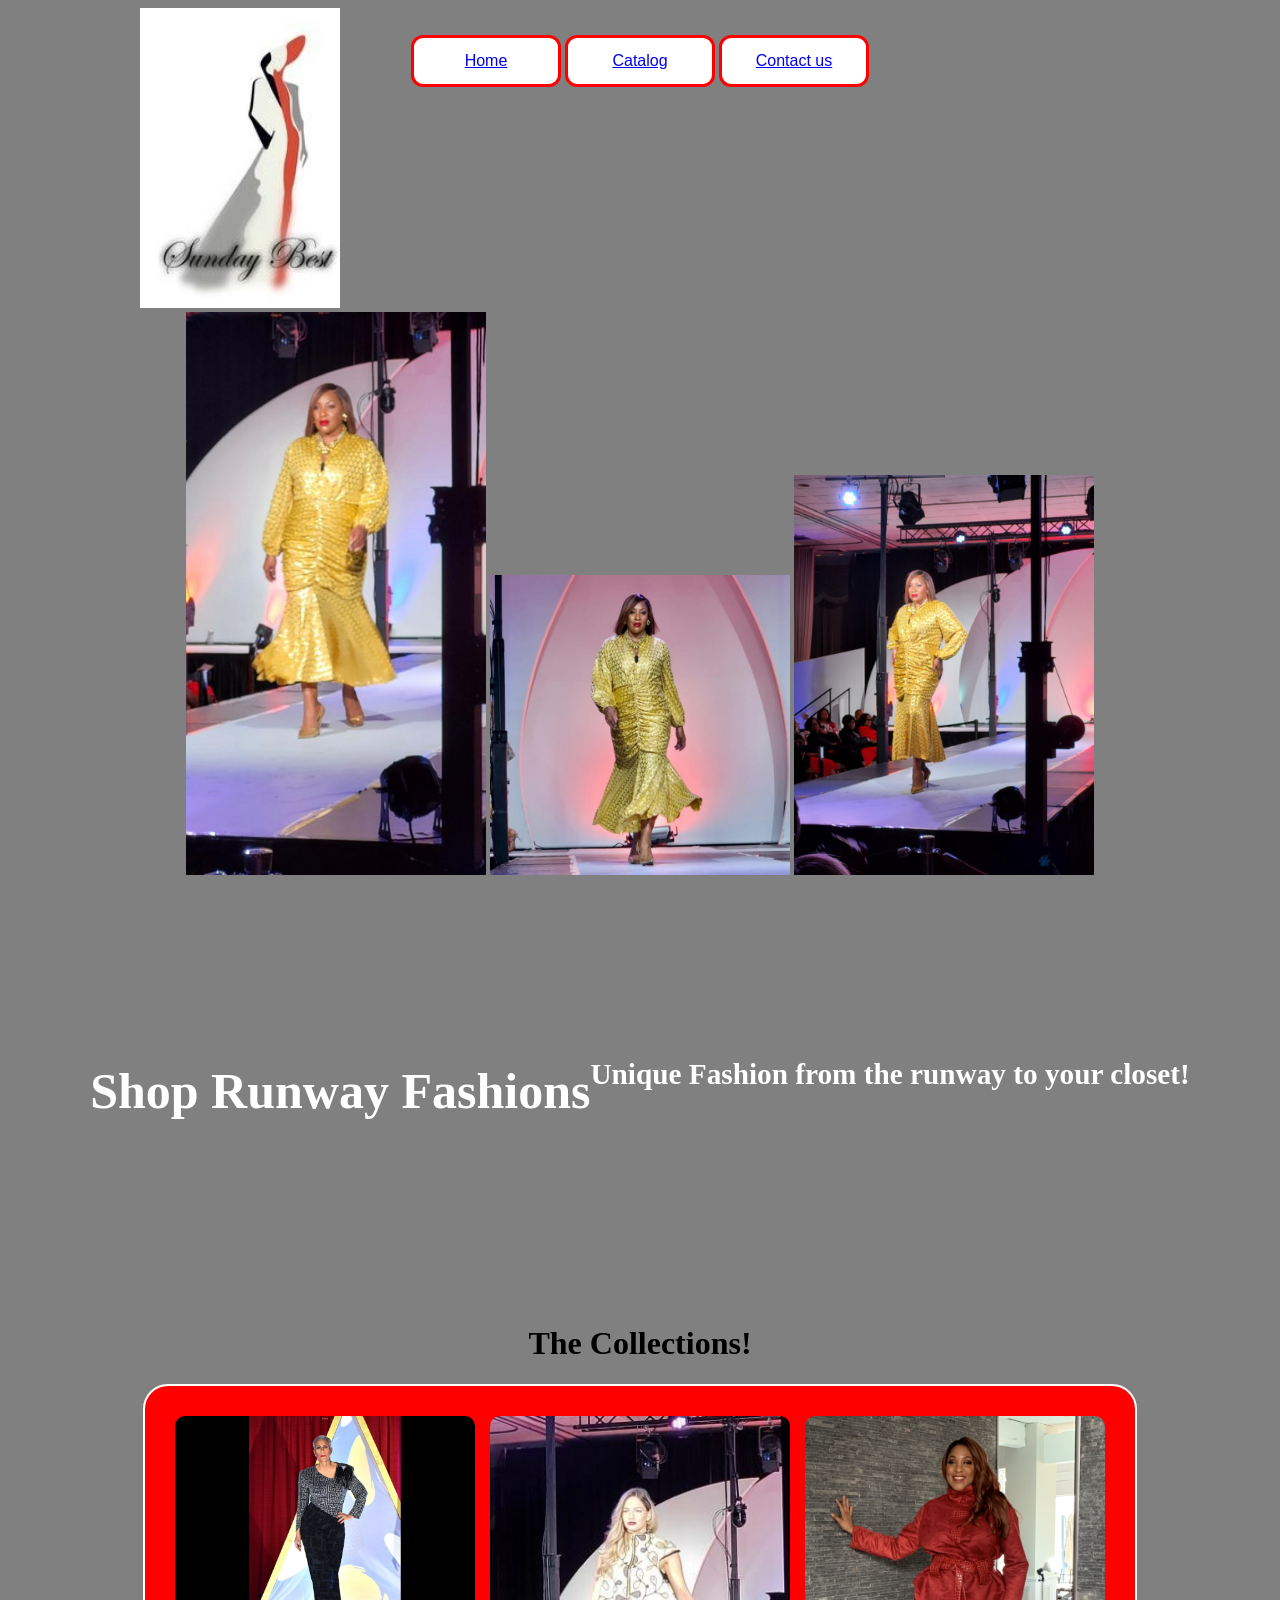
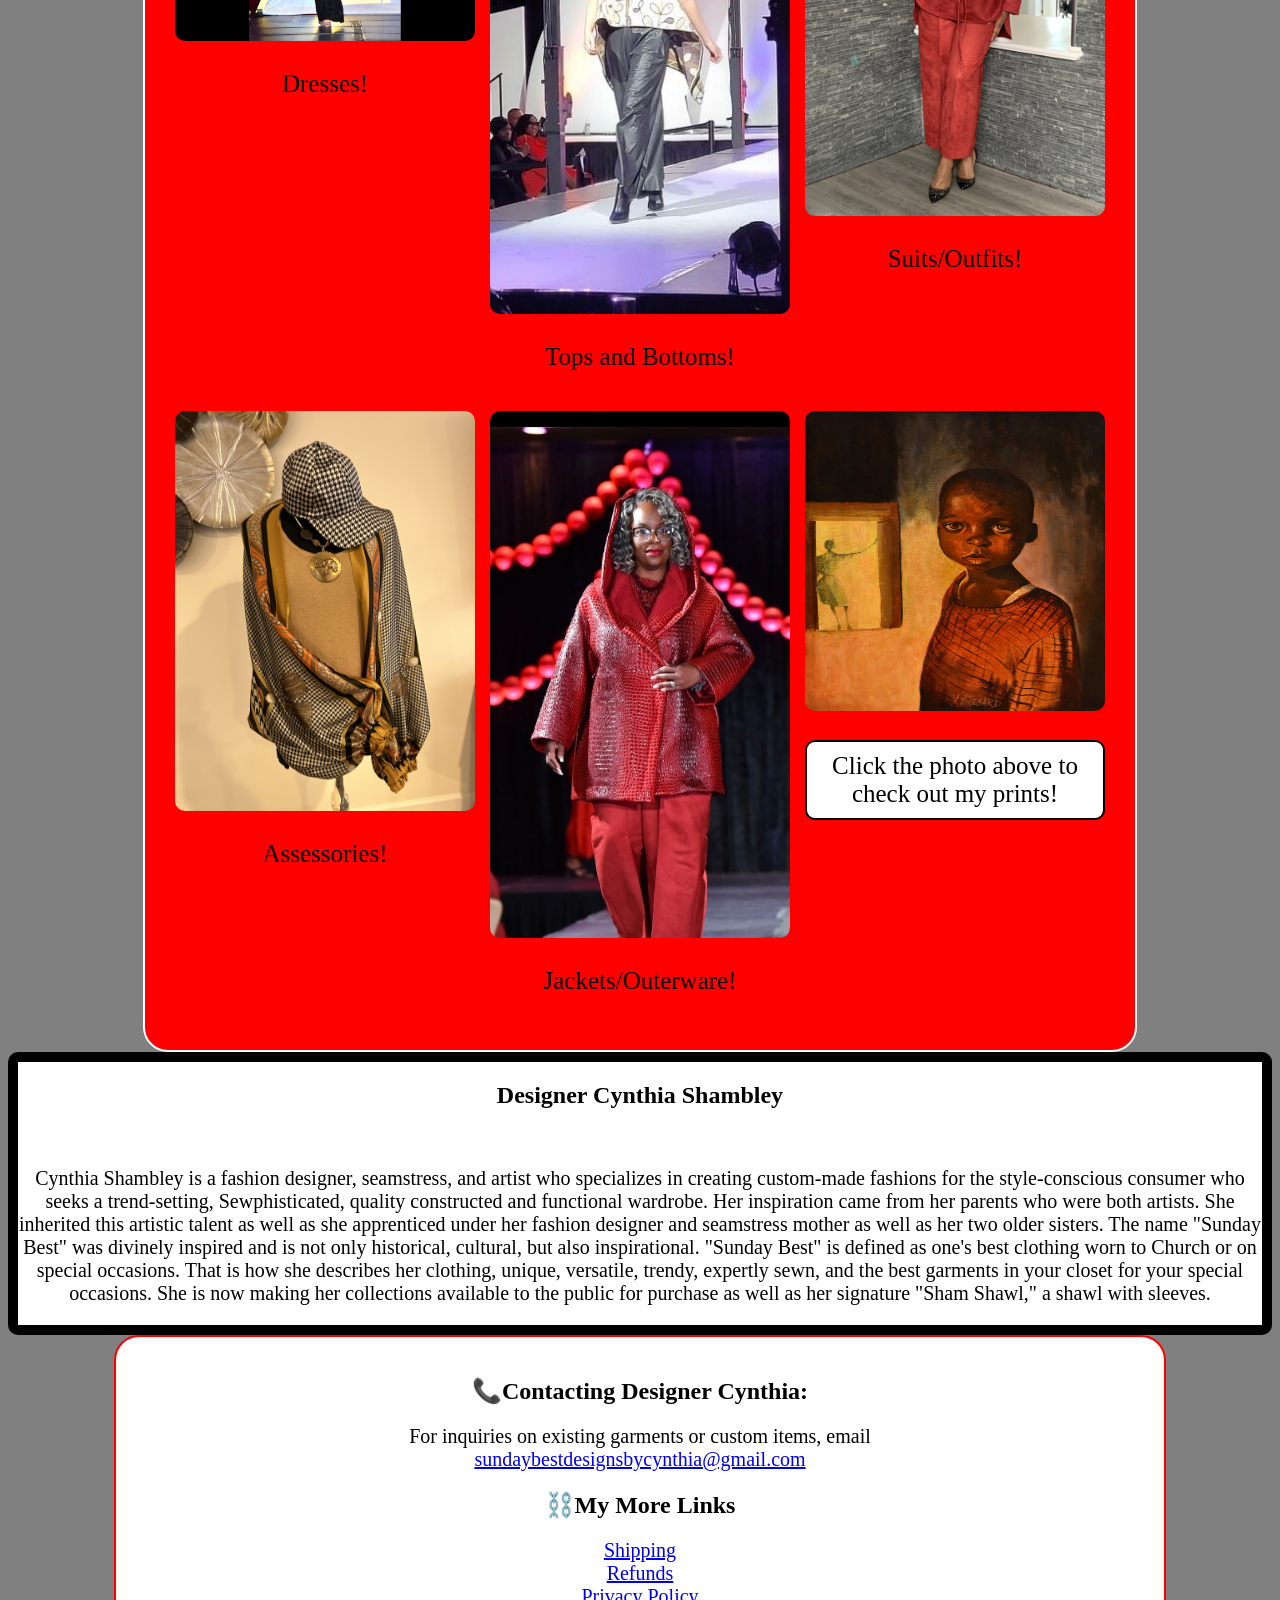
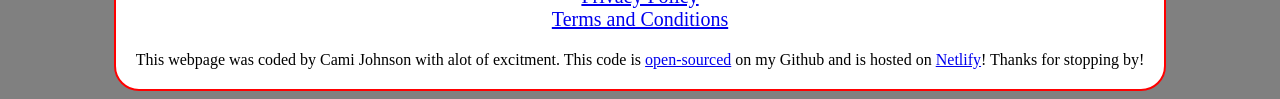
==== commit 6fc2552a: "added new photo, updated css and html" ====
--- a/index.html
+++ b/index.html
@@ -17,13 +17,6 @@
       />
     </div>
 
-    <div class="art-print">
-      <a href="prints.html">
-        <img src="images/art print.jpg" width="200" height="300" alt="" />
-      </a>
-      <p>Click the photo above to check out my prints!</p>
-    </div>
-
     <div class="navigation-links">
       <span>
         <button>
@@ -80,27 +73,9 @@
           href="https://sundaybest-designs.com/collections/tops"
           target="_blank"
         >
-          <img
-            class="tops-photo"
-            src="https://lh7-rt.googleusercontent.com/docsz/AD_4nXeapt3f8KxnonX0jPwqp5jLEX0QTqxjPG6VAtZYmKfZz-yvkYqZhVYXFcKB7X4j-Zl5PEkNfISlCO0DOfP2mu6eOTLtEShnIFRElZ5qwg94P5HnZxbD4YpJxO6UHXPrt5eBA-BCzG076aMMemySBs7HmBkG?key=wtYAWJNlfLqWseh4dhG8wA"
-            alt="Tops"
-          />
-        </a>
-        <p>Tops!</p>
-      </div>
-
-      <div>
-        <a
-          href="https://sundaybest-designs.com/collections/bottoms"
-          target="_blank"
-        >
-          <img
-            class="buttoms-photo"
-            src="https://img-s-msn-com.akamaized.net/tenant/amp/entityid/AA1PSq1R.img?w=800&h=415&q=60&m=2&f=jpg"
-            alt="Bottoms"
-          />
-        </a>
-        <p>Bottoms!</p>
+          <img class="tops-photo" src="images/tops.jpg" alt="Tops" />
+        </a>
+        <p>Tops and Bottoms!</p>
       </div>
 
       <div>
@@ -143,6 +118,13 @@
           />
         </a>
         <p>Jackets/Outerware!</p>
+      </div>
+
+      <div class="art-print">
+        <a href="prints.html">
+          <img src="images/art print.jpg" width="200" height="300" alt="" />
+        </a>
+        <p>Click the photo above to check out my prints!</p>
       </div>
     </div>
 
--- a/style.css
+++ b/style.css
@@ -11,18 +11,22 @@
     
 }
 
-.art-print{
-    position: absolute;
-    top: 0;
-    padding-left: 1000px;
-}
+
 
 .art-print p {
     background-color: white;
-    border: 2px solid red;
-    border-radius: 20px;
+    border: 2px solid black;
+    border-radius: 10px;
     padding: 10px ;
 }
+
+.art-print img {
+    border-radius: 10px;
+    transition: all 150ms ease-in-out;
+
+}
+
+
 
 .dresses-photo{
     border-radius: 10px;
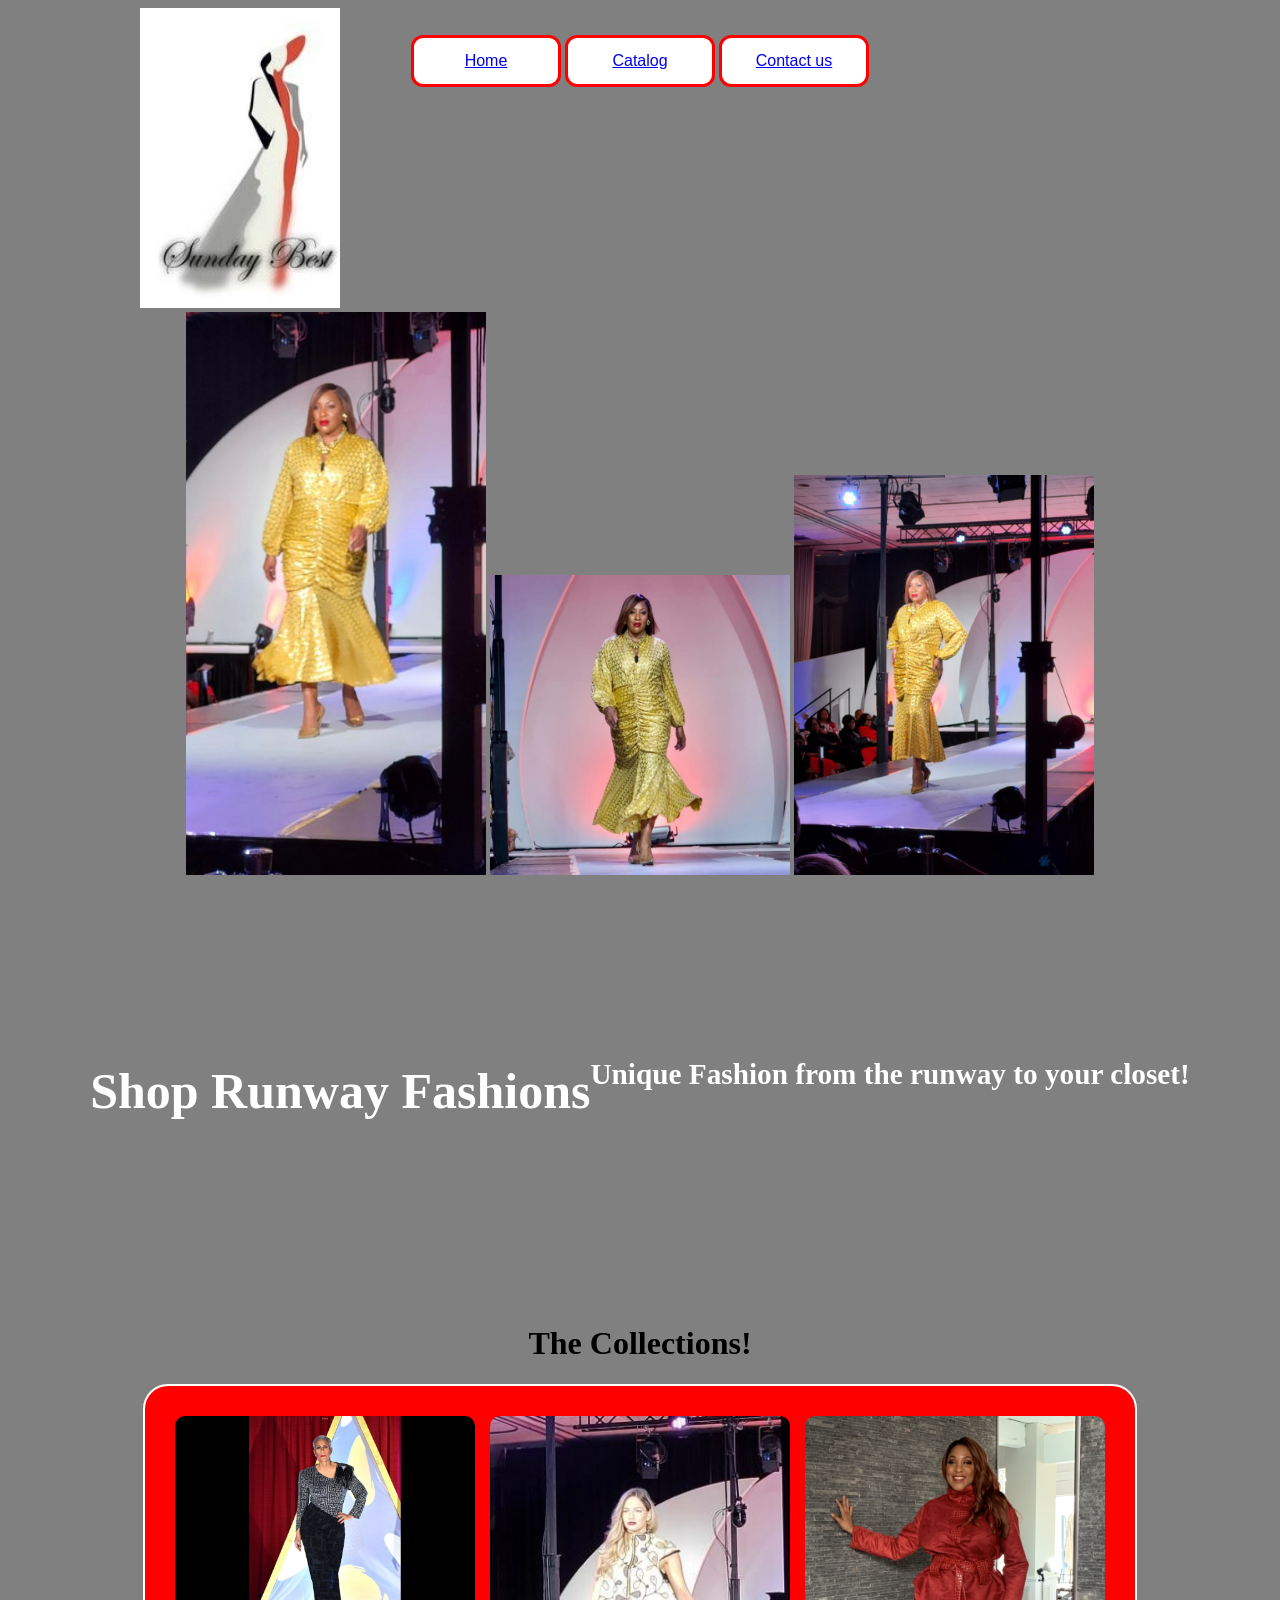
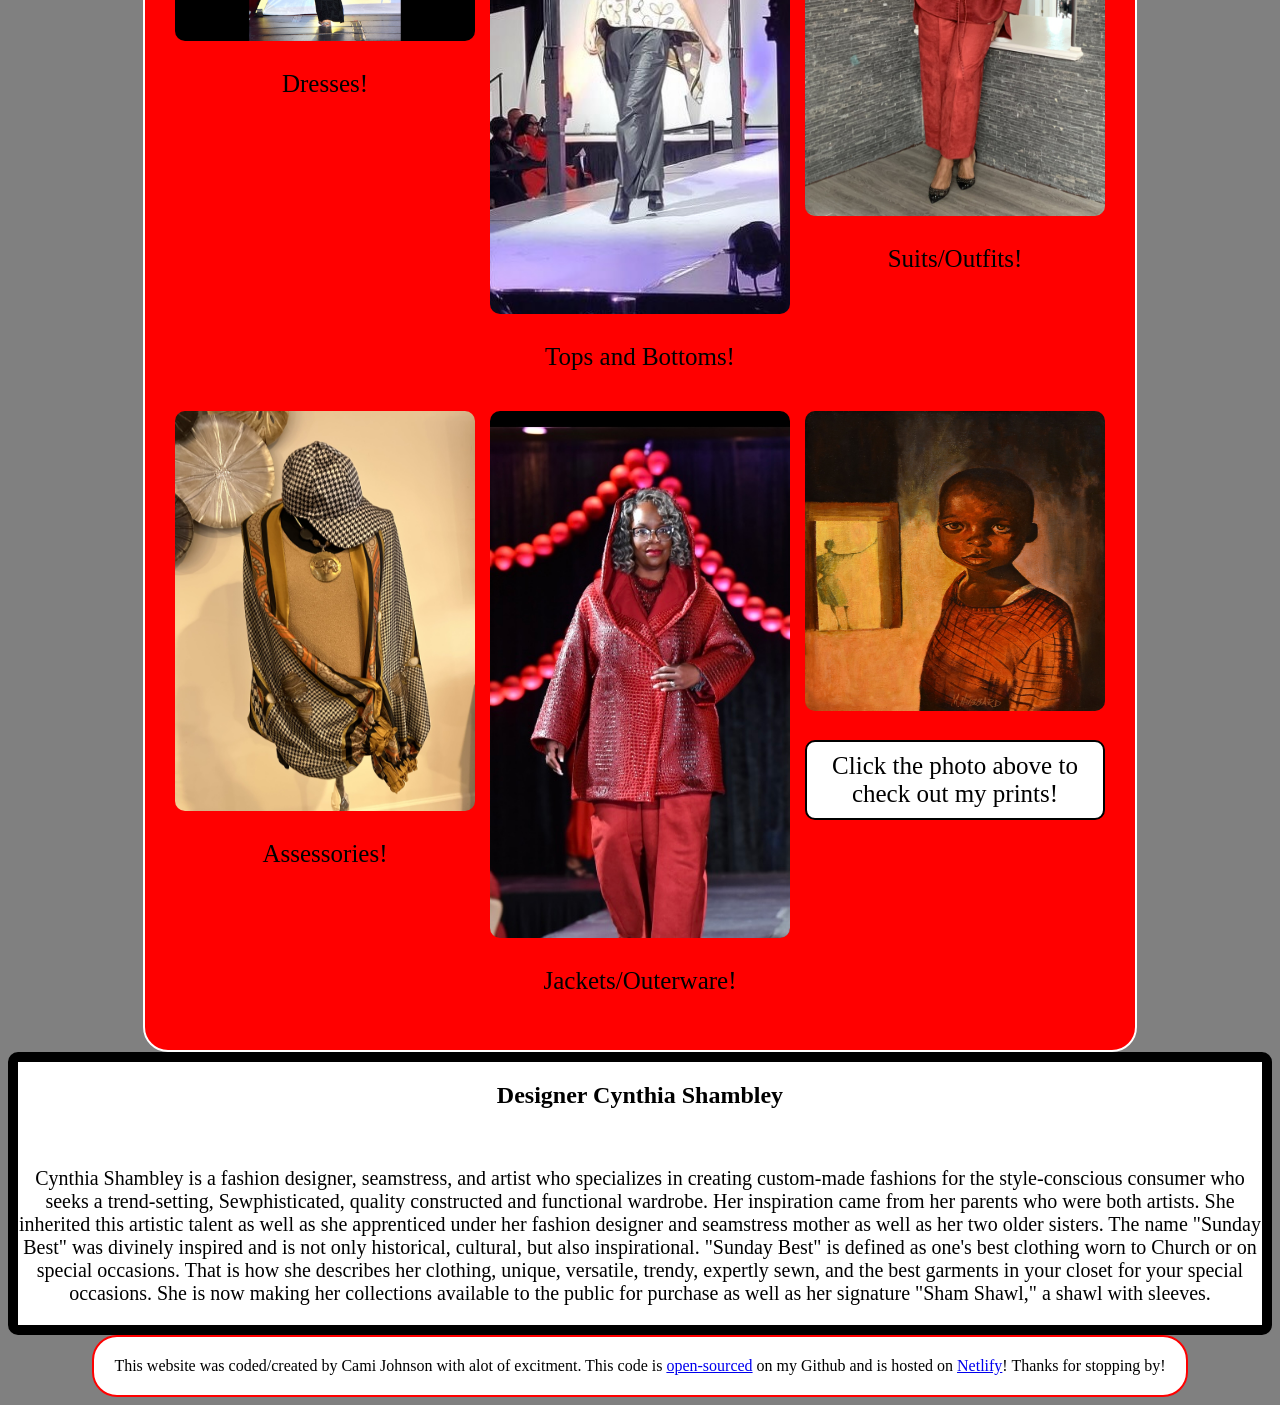
==== commit d055c650: "updated contact file" ====
--- a/index.html
+++ b/index.html
@@ -158,45 +158,9 @@
     </div>
 
     <div class="contact-stuff">
-      <h2>📞Contacting Designer Cynthia:</h2>
-      <p>
-        For inquiries on existing garments or custom items, email
-
-        <br />
-
-        <a href="mailto:sundaybestdesignsbycynthia@gmail.com">
-          sundaybestdesignsbycynthia@gmail.com
-        </a>
-      </p>
-      <h2>⛓️My More Links</h2>
-      <p>
-        <a href="shipping.html" target="_blank"> Shipping </a>
-        <br />
-        <a
-          href="https://sundaybest-designs.com/policies/refund-policy"
-          target="_blank"
-        >
-          Refunds
-        </a>
-        <br />
-        <a
-          href="https://sundaybest-designs.com/policies/privacy-policy"
-          target="_blank"
-        >
-          Privacy Policy
-        </a>
-        <br />
-        <a
-          href="https://sundaybest-designs.com/policies/terms-of-service"
-          target="_blank"
-        >
-          Terms and Conditions
-        </a>
-      </p>
-
       <footer>
-        This webpage was coded by Cami Johnson with alot of excitment. This code
-        is
+        This website was coded/created by Cami Johnson with alot of excitment.
+        This code is
         <a href="https://github.com/Cami95" target="_blank">open-sourced</a> on
         my Github and is hosted on
         <a href="https://thetailorsvillage.netlify.app/" target="_blank"
